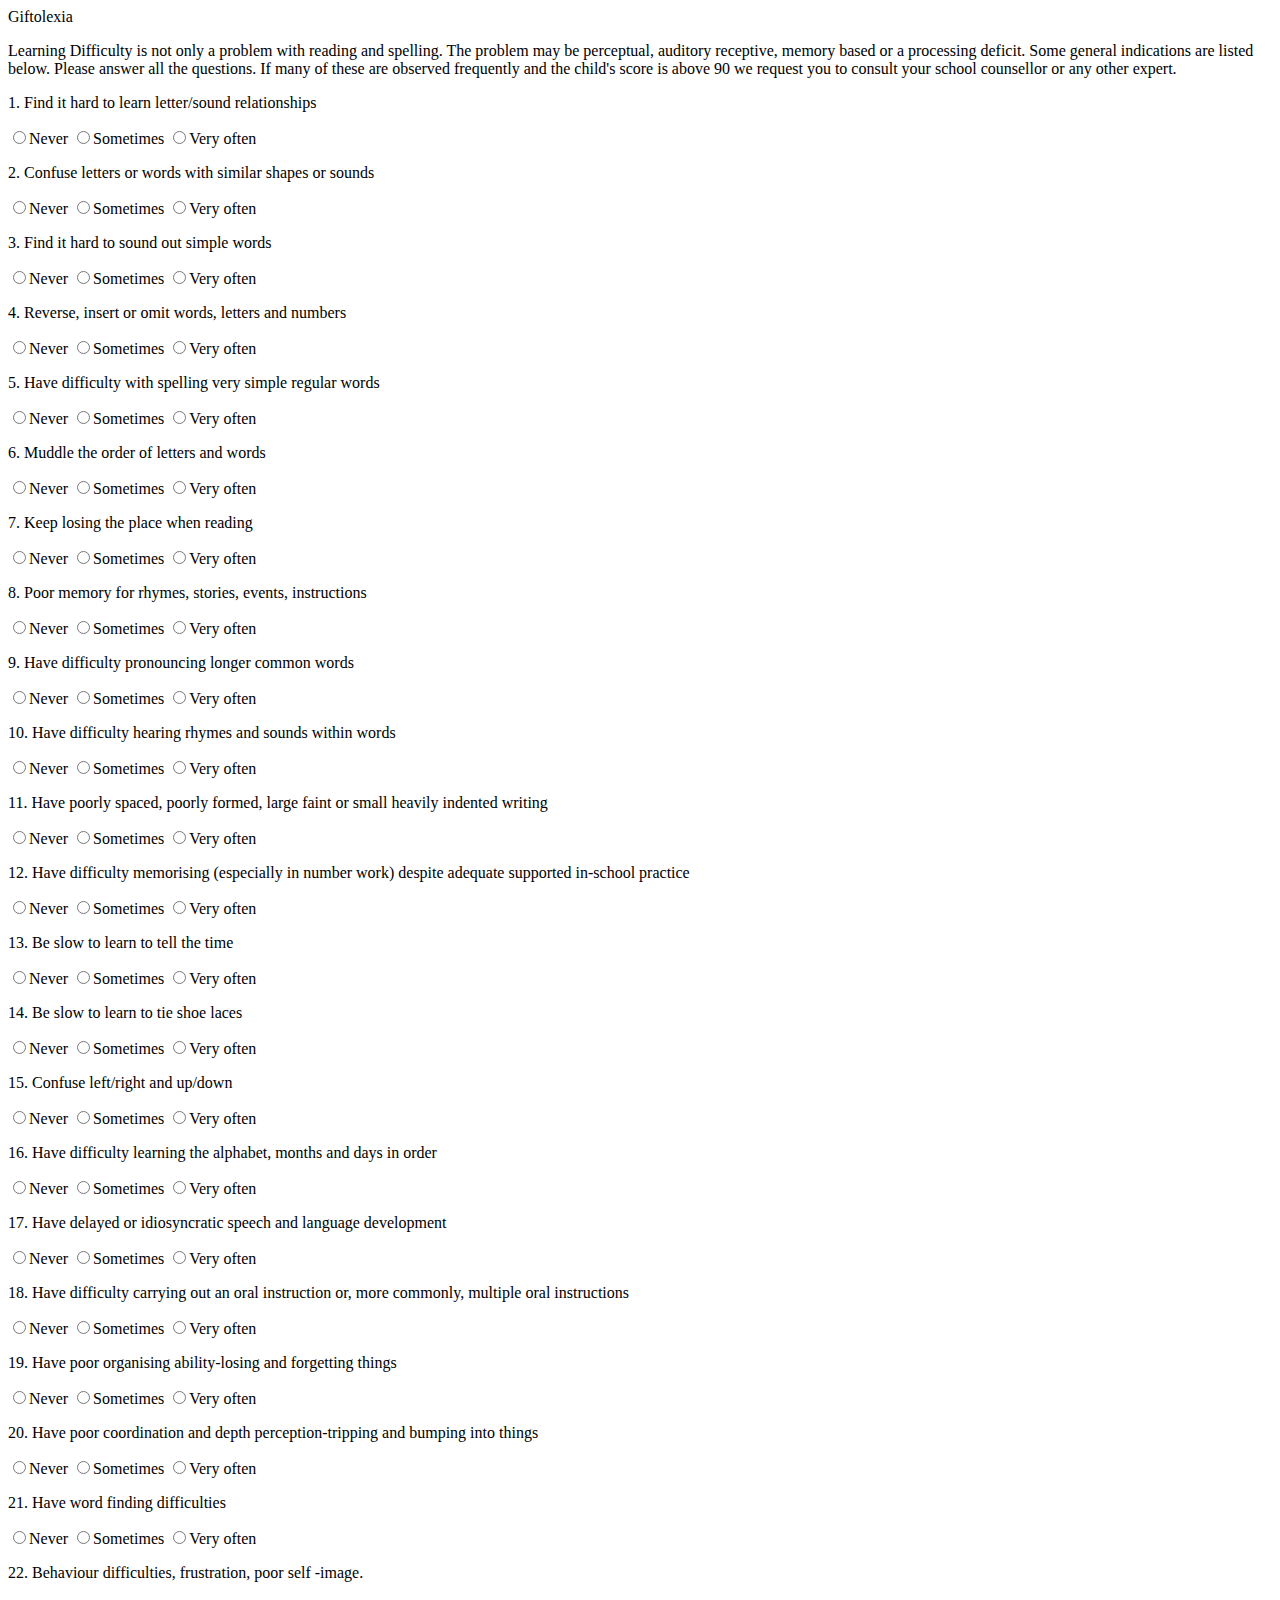
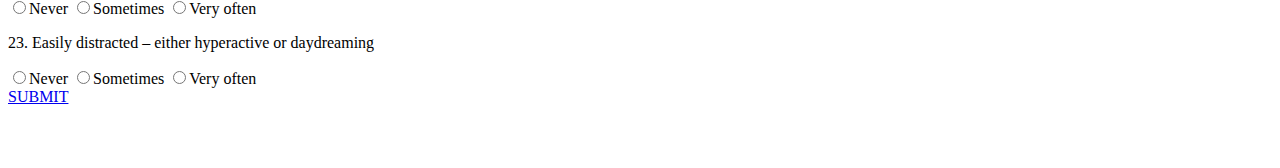
==== 5-to-8.html @ 27c03d04 "changed the filenames" ====
<html>

<head>
    <title>

    </title>
    <link rel="stylesheet" href="css/index.css">
    <script src="js/calculate_results.js" type="text/javascript"></script>
    <script src="https://code.jquery.com/jquery-3.4.1.min.js"
        integrity="sha256-CSXorXvZcTkaix6Yvo6HppcZGetbYMGWSFlBw8HfCJo=" crossorigin="anonymous"></script>
</head>

<body>
    <div class="nav-bar">
        <p class="nav-name"> Giftolexia</p>
    </div>

    <p>
        Learning Difficulty is not only a problem with reading and spelling.
        The problem may be perceptual, auditory receptive, memory based or a processing deficit.
        Some general indications are listed below. Please answer all the questions.
        If many of these are observed frequently and the child's score is above 90 we request you
        to consult your school counsellor or any other expert.
    </p>
    <div>
        <p>1. Find it hard to learn letter/sound relationships </p>
        <input type="radio" id="Q1" name="Q1" value="1">Never
        <input type="radio" id="Q1" name="Q1" value="3">Sometimes
        <input type="radio" id="Q1" name="Q1" value="5">Very often
        <br />

        <p>2. Confuse letters or words with similar shapes or sounds </p>
        <input type="radio" id="Q2" name="Q2" value="1">Never
        <input type="radio" id="Q2" name="Q2" value="3">Sometimes
        <input type="radio" id="Q2" name="Q2" value="5">Very often
        <br />
        <p>3. Find it hard to sound out simple words</p>
        <input type="radio" id="Q3" name="Q3" value="1">Never
        <input type="radio" id="Q3" name="Q3" value="3">Sometimes
        <input type="radio" id="Q3" name="Q3" value="5">Very often
        <br />
        <p>4. Reverse, insert or omit words, letters and numbers </p>
        <input type="radio" id="Q4" name="Q4" value="1">Never
        <input type="radio" id="Q4" name="Q4" value="3">Sometimes
        <input type="radio" id="Q4" name="Q4" value="5">Very often
        <br />
        <p>5. Have difficulty with spelling very simple regular words </p>
        <input type="radio" id="Q5" name="Q5" value="1">Never
        <input type="radio" id="Q5" name="Q5" value="3">Sometimes
        <input type="radio" id="Q5" name="Q5" value="5">Very often
        <br />
        <p>6. Muddle the order of letters and words </p>
        <input type="radio" id="Q6" name="Q6" value="1">Never
        <input type="radio" id="Q6" name="Q6" value="3">Sometimes
        <input type="radio" id="Q6" name="Q6" value="5">Very often
        <br />
        <p>7. Keep losing the place when reading </p>
        <input type="radio" id="Q7" name="Q7" value="1">Never
        <input type="radio" id="Q7" name="Q7" value="3">Sometimes
        <input type="radio" id="Q7" name="Q7" value="5">Very often
        <br />
        <p>8. Poor memory for rhymes, stories, events, instructions </p>
        <input type="radio" id="Q8" name="Q8" value="1">Never
        <input type="radio" id="Q8" name="Q8" value="3">Sometimes
        <input type="radio" id="Q8" name="Q8" value="5">Very often
        <br />
        <p>9. Have difficulty pronouncing longer common words </p>
        <input type="radio" id="Q9" name="Q9" value="1">Never
        <input type="radio" id="Q9" name="Q9" value="3">Sometimes
        <input type="radio" id="Q9" name="Q9" value="5">Very often
        <br />
        <p>10. Have difficulty hearing rhymes and sounds within words </p>
        <input type="radio" id="Q10" name="Q10" value="1">Never
        <input type="radio" id="Q10" name="Q10" value="3">Sometimes
        <input type="radio" id="Q10" name="Q10" value="5">Very often
        <br />
        <p>11. Have poorly spaced, poorly formed, large faint or small heavily indented writing </p>
        <input type="radio" id="Q11" name="Q11" value="1">Never
        <input type="radio" id="Q11" name="Q11" value="3">Sometimes
        <input type="radio" id="Q11" name="Q11" value="5">Very often
        <br />
        <p>12. Have difficulty memorising (especially in number work) despite adequate supported in-school practice </p>
        <input type="radio" id="Q12" name="Q12" value="1">Never
        <input type="radio" id="Q12" name="Q12" value="3">Sometimes
        <input type="radio" id="Q12" name="Q12" value="5">Very often
        <br />
        <p>13. Be slow to learn to tell the time </p>
        <input type="radio" id="Q13" name="Q13" value="1">Never
        <input type="radio" id="Q13" name="Q13" value="3">Sometimes
        <input type="radio" id="Q13" name="Q13" value="5">Very often
        <br />
        <p>14. Be slow to learn to tie shoe laces </p>
        <input type="radio" id="Q14" name="Q14" value="1">Never
        <input type="radio" id="Q14" name="Q14" value="3">Sometimes
        <input type="radio" id="Q14" name="Q14" value="5">Very often
        <br />
        <p>15. Confuse left/right and up/down </p>
        <input type="radio" id="Q15" name="Q15" value="1">Never
        <input type="radio" id="Q15" name="Q15" value="3">Sometimes
        <input type="radio" id="Q15" name="Q15" value="5">Very often
        <br />
        <p>16. Have difficulty learning the alphabet, months and days in order </p>
        <input type="radio" id="Q16" name="Q16" value="1">Never
        <input type="radio" id="Q16" name="Q16" value="3">Sometimes
        <input type="radio" id="Q16" name="Q16" value="5">Very often
        <br />
        <p>17. Have delayed or idiosyncratic speech and language development </p>
        <input type="radio" id="Q17" name="Q17" value="1">Never
        <input type="radio" id="Q17" name="Q17" value="3">Sometimes
        <input type="radio" id="Q17" name="Q17" value="5">Very often
        <br />
        <p> 18. Have difficulty carrying out an oral instruction or, more commonly, multiple oral instructions </p>
        <input type="radio" id="Q18" name="Q18" value="1">Never
        <input type="radio" id="Q18" name="Q18" value="3">Sometimes
        <input type="radio" id="Q18" name="Q18" value="5">Very often
        <br />
        <p>19. Have poor organising ability-losing and forgetting things </p>
        <input type="radio" id="Q19" name="Q19" value="1">Never
        <input type="radio" id="Q19" name="Q19" value="3">Sometimes
        <input type="radio" id="Q19" name="Q19" value="5">Very often
        <br />
        <p>20. Have poor coordination and depth perception-tripping and bumping into things </p>
        <input type="radio" id="Q20" name="Q20" value="1">Never
        <input type="radio" id="Q20" name="Q20" value="3">Sometimes
        <input type="radio" id="Q20" name="Q20" value="5">Very often
        <br />
        <p>21. Have word finding difficulties </p>
        <input type="radio" id="Q21" name="Q21" value="1">Never
        <input type="radio" id="Q21" name="Q21" value="3">Sometimes
        <input type="radio" id="Q21" name="Q21" value="5">Very often
        <br />
        <p>22. Behaviour difficulties, frustration, poor self -image. </p>
        <input type="radio" id="Q22" name="Q22" value="1">Never
        <input type="radio" id="Q22" name="Q22" value="3">Sometimes
        <input type="radio" id="Q22" name="Q22" value="5">Very often
        <br />
        <p>23. Easily distracted – either hyperactive or daydreaming </p>
        <input type="radio" id="Q23" name="Q23" value="1">Never
        <input type="radio" id="Q23" name="Q23" value="3">Sometimes
        <input type="radio" id="Q23" name="Q23" value="5">Very often
        <br />

    </div>

    <div>
        <a href="Giftolexia5.html" class="buttonSubmit"> SUBMIT</a>
    </div>
    <br />
    <br />
    <br />
</body>

</html>
---- css/index.css ----
/* .nav-bar{
    margin: 0px;
    padding: 0px;
    background-color: #f72552;
    margin : none;
    overflow:none;
    width : 100%;
    height: 50px;
    left:0;
    right:0;
   
}

.nav-name{
    text-align: left;
    padding :10px;
    color:white;
    text-emphasis: bold;
    font-family: Arial, Helvetica, sans-serif;
    font-size: 22px;
}
.test-button{
    width:120px;
    height: 40px;
    position: fixed;
    top:200px;
    left:530px;
    overflow: none;
    color: white;
    background-color: #f72552;
    text-decoration-line: none;
    display: inline-block;
    padding-top:13px;
    text-align: center;
    font-family: Arial, Helvetica, sans-serif;
    font-size: 22px;
}

.button1{
    width:150px;
    top:200px;
    left:320px;
}

.button2{
    width:150px;
    top:200px;
    left:510px;
}

.button3{
    width:150px;
    top:200px;
    left:700px;
}

.buttonSubmit{
    width:120px;
    height: 40px;
    position: relative;
    top:30px;
    color: white;
    background-color: #f72552;
    text-decoration-line: none;
    display: inline-block;
    padding-top:13px;
    text-align: center;
    font-family: Arial, Helvetica, sans-serif;
    font-size: 22px;
}



 */

 .container{
    position: absolute;
    top:40%;
 }
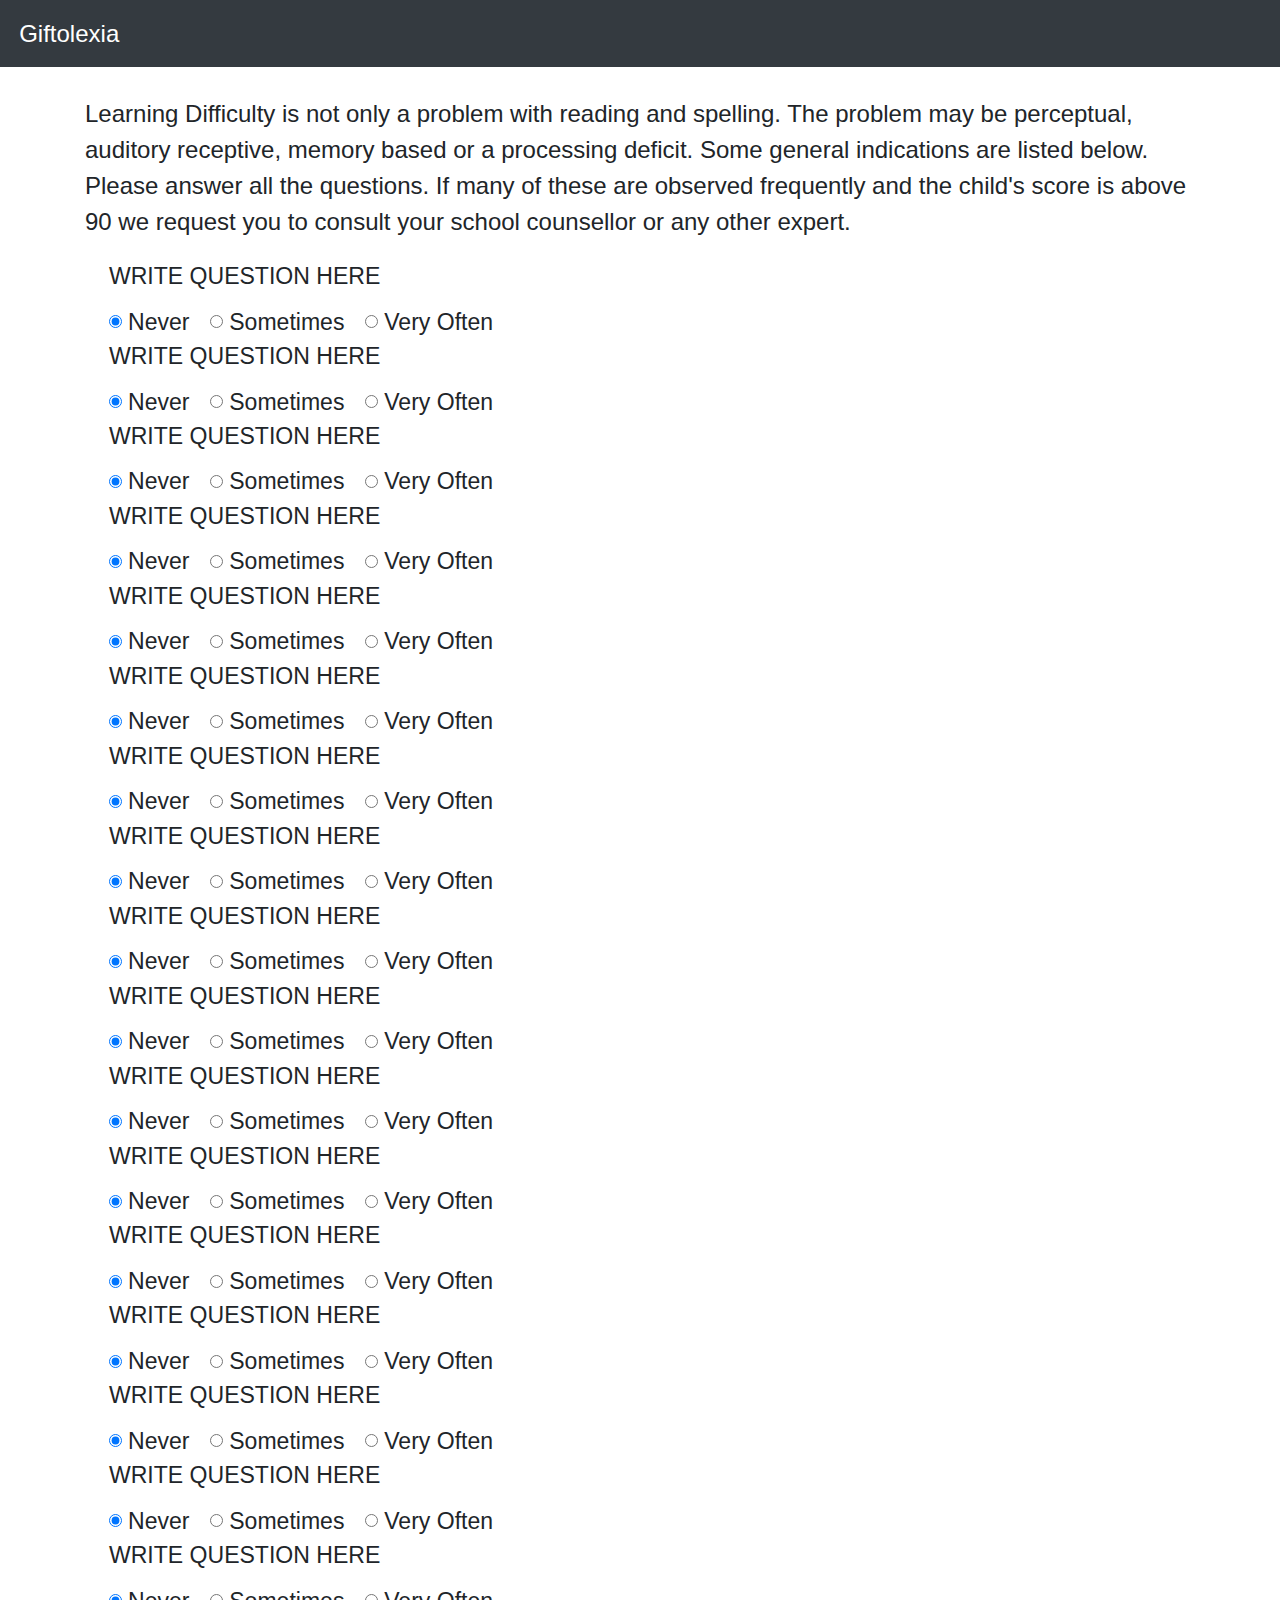
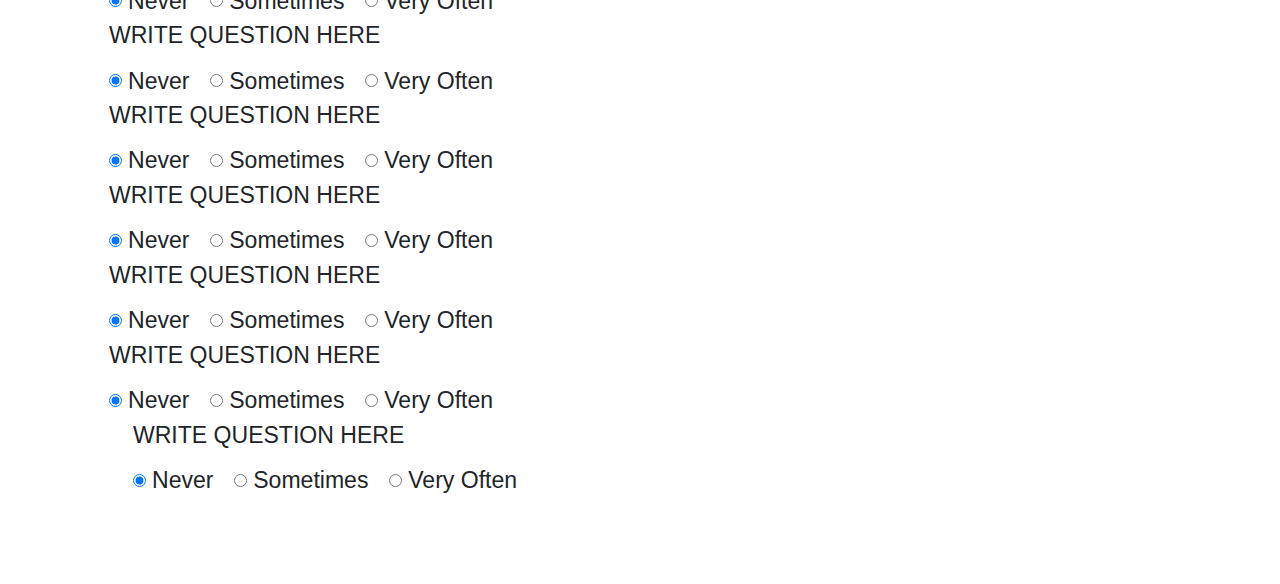
==== commit b7a6ebd2: "Added the basic template for forms" ====
--- a/5-to-8.html
+++ b/5-to-8.html
@@ -4,24 +4,420 @@
     <title>
 
     </title>
-    <link rel="stylesheet" href="css/index.css">
+    <link rel="stylesheet" href="https://maxcdn.bootstrapcdn.com/bootstrap/4.0.0/css/bootstrap.min.css"
+        integrity="sha384-Gn5384xqQ1aoWXA+058RXPxPg6fy4IWvTNh0E263XmFcJlSAwiGgFAW/dAiS6JXm" crossorigin="anonymous">
+    <link rel="stylesheet" href="css/forms.css">
     <script src="js/calculate_results.js" type="text/javascript"></script>
     <script src="https://code.jquery.com/jquery-3.4.1.min.js"
         integrity="sha256-CSXorXvZcTkaix6Yvo6HppcZGetbYMGWSFlBw8HfCJo=" crossorigin="anonymous"></script>
 </head>
 
 <body>
-    <div class="nav-bar">
-        <p class="nav-name"> Giftolexia</p>
-    </div>
-
-    <p>
-        Learning Difficulty is not only a problem with reading and spelling.
-        The problem may be perceptual, auditory receptive, memory based or a processing deficit.
-        Some general indications are listed below. Please answer all the questions.
-        If many of these are observed frequently and the child's score is above 90 we request you
-        to consult your school counsellor or any other expert.
-    </p>
+
+    <nav class="navbar navbar-dark bg-dark fixed-top">
+        <span class="navbar-brand mb-0 h1">Giftolexia</span>
+    </nav>
+
+    <main role="main" class="container">
+        <p class="lead">
+            Learning Difficulty is not only a problem with reading and spelling.
+            The problem may be perceptual, auditory receptive, memory based or a processing deficit.
+            Some general indications are listed below. Please answer all the questions.
+            If many of these are observed frequently and the child's score is above 90 we request you
+            to consult your school counsellor or any other expert.
+        </p>
+        <div class="form-check">
+            <label for="question1set">WRITE QUESTION HERE</label>
+            <div id="question1set">
+                <div class="form-check form-check-inline">
+                    <input class="form-check-input" type="radio" name="Q1" id="Q1a" value="1" checked>
+                    <label class="form-check-label" for="Q1a">Never</label>
+                </div>
+                <div class="form-check form-check-inline">
+                    <input class="form-check-input" type="radio" name="Q1" id="Q1b" value="3">
+                    <label class="form-check-label" for="Q1b">Sometimes</label>
+                </div>
+                <div class="form-check form-check-inline">
+                    <input class="form-check-input" type="radio" name="Q1" id="Q1c" value="5">
+                    <label class="form-check-label" for="Q1c">Very Often</label>
+                </div>
+            </div>
+        </div>
+        <div class="form-check">
+            <label for="question2set">WRITE QUESTION HERE</label>
+            <div id="question2set">
+                <div class="form-check form-check-inline">
+                    <input class="form-check-input" type="radio" name="Q2" id="Q2a" value="1" checked>
+                    <label class="form-check-label" for="Q2a">Never</label>
+                </div>
+                <div class="form-check form-check-inline">
+                    <input class="form-check-input" type="radio" name="Q2" id="Q2b" value="3">
+                    <label class="form-check-label" for="Q2b">Sometimes</label>
+                </div>
+                <div class="form-check form-check-inline">
+                    <input class="form-check-input" type="radio" name="Q2" id="Q2c" value="5">
+                    <label class="form-check-label" for="Q2c">Very Often</label>
+                </div>
+            </div>
+        </div>
+        <div class="form-check">
+            <label for="question3set">WRITE QUESTION HERE</label>
+            <div id="question3set">
+                <div class="form-check form-check-inline">
+                    <input class="form-check-input" type="radio" name="Q3" id="Q3a" value="1" checked>
+                    <label class="form-check-label" for="Q3a">Never</label>
+                </div>
+                <div class="form-check form-check-inline">
+                    <input class="form-check-input" type="radio" name="Q3" id="Q3b" value="3">
+                    <label class="form-check-label" for="Q3b">Sometimes</label>
+                </div>
+                <div class="form-check form-check-inline">
+                    <input class="form-check-input" type="radio" name="Q3" id="Q3c" value="5">
+                    <label class="form-check-label" for="Q3c">Very Often</label>
+                </div>
+            </div>
+        </div>
+        <div class="form-check">
+            <label for="question4set">WRITE QUESTION HERE</label>
+            <div id="question4set">
+                <div class="form-check form-check-inline">
+                    <input class="form-check-input" type="radio" name="Q4" id="Q4a" value="1" checked>
+                    <label class="form-check-label" for="Q4a">Never</label>
+                </div>
+                <div class="form-check form-check-inline">
+                    <input class="form-check-input" type="radio" name="Q4" id="Q4b" value="3">
+                    <label class="form-check-label" for="Q4b">Sometimes</label>
+                </div>
+                <div class="form-check form-check-inline">
+                    <input class="form-check-input" type="radio" name="Q4" id="Q4c" value="5">
+                    <label class="form-check-label" for="Q4c">Very Often</label>
+                </div>
+            </div>
+        </div>
+        <div class="form-check">
+            <label for="question5set">WRITE QUESTION HERE</label>
+            <div id="question5set">
+                <div class="form-check form-check-inline">
+                    <input class="form-check-input" type="radio" name="Q5" id="Q5a" value="1" checked>
+                    <label class="form-check-label" for="Q5a">Never</label>
+                </div>
+                <div class="form-check form-check-inline">
+                    <input class="form-check-input" type="radio" name="Q5" id="Q5b" value="3">
+                    <label class="form-check-label" for="Q5b">Sometimes</label>
+                </div>
+                <div class="form-check form-check-inline">
+                    <input class="form-check-input" type="radio" name="Q5" id="Q5c" value="5">
+                    <label class="form-check-label" for="Q5c">Very Often</label>
+                </div>
+            </div>
+        </div>
+        <div class="form-check">
+            <label for="question6set">WRITE QUESTION HERE</label>
+            <div id="question6set">
+                <div class="form-check form-check-inline">
+                    <input class="form-check-input" type="radio" name="Q6" id="Q6a" value="1" checked>
+                    <label class="form-check-label" for="Q6a">Never</label>
+                </div>
+                <div class="form-check form-check-inline">
+                    <input class="form-check-input" type="radio" name="Q6" id="Q6b" value="3">
+                    <label class="form-check-label" for="Q6b">Sometimes</label>
+                </div>
+                <div class="form-check form-check-inline">
+                    <input class="form-check-input" type="radio" name="Q6" id="Q6c" value="5">
+                    <label class="form-check-label" for="Q6c">Very Often</label>
+                </div>
+            </div>
+        </div>
+        <div class="form-check">
+            <label for="question7set">WRITE QUESTION HERE</label>
+            <div id="question7set">
+                <div class="form-check form-check-inline">
+                    <input class="form-check-input" type="radio" name="Q7" id="Q7a" value="1" checked>
+                    <label class="form-check-label" for="Q7a">Never</label>
+                </div>
+                <div class="form-check form-check-inline">
+                    <input class="form-check-input" type="radio" name="Q7" id="Q7b" value="3">
+                    <label class="form-check-label" for="Q7b">Sometimes</label>
+                </div>
+                <div class="form-check form-check-inline">
+                    <input class="form-check-input" type="radio" name="Q7" id="Q7c" value="5">
+                    <label class="form-check-label" for="Q7c">Very Often</label>
+                </div>
+            </div>
+        </div>
+        <div class="form-check">
+            <label for="question8set">WRITE QUESTION HERE</label>
+            <div id="question8set">
+                <div class="form-check form-check-inline">
+                    <input class="form-check-input" type="radio" name="Q8" id="Q8a" value="1" checked>
+                    <label class="form-check-label" for="Q8a">Never</label>
+                </div>
+                <div class="form-check form-check-inline">
+                    <input class="form-check-input" type="radio" name="Q8" id="Q8b" value="3">
+                    <label class="form-check-label" for="Q8b">Sometimes</label>
+                </div>
+                <div class="form-check form-check-inline">
+                    <input class="form-check-input" type="radio" name="Q8" id="Q8c" value="5">
+                    <label class="form-check-label" for="Q8c">Very Often</label>
+                </div>
+            </div>
+        </div>
+        <div class="form-check">
+            <label for="question9set">WRITE QUESTION HERE</label>
+            <div id="question9set">
+                <div class="form-check form-check-inline">
+                    <input class="form-check-input" type="radio" name="Q9" id="Q9a" value="1" checked>
+                    <label class="form-check-label" for="Q9a">Never</label>
+                </div>
+                <div class="form-check form-check-inline">
+                    <input class="form-check-input" type="radio" name="Q9" id="Q9b" value="3">
+                    <label class="form-check-label" for="Q9b">Sometimes</label>
+                </div>
+                <div class="form-check form-check-inline">
+                    <input class="form-check-input" type="radio" name="Q9" id="Q9c" value="5">
+                    <label class="form-check-label" for="Q9c">Very Often</label>
+                </div>
+            </div>
+        </div>
+        <div class="form-check">
+            <label for="question10set">WRITE QUESTION HERE</label>
+            <div id="question10set">
+                <div class="form-check form-check-inline">
+                    <input class="form-check-input" type="radio" name="Q10" id="Q10a" value="1" checked>
+                    <label class="form-check-label" for="Q10a">Never</label>
+                </div>
+                <div class="form-check form-check-inline">
+                    <input class="form-check-input" type="radio" name="Q10" id="Q10b" value="3">
+                    <label class="form-check-label" for="Q10b">Sometimes</label>
+                </div>
+                <div class="form-check form-check-inline">
+                    <input class="form-check-input" type="radio" name="Q10" id="Q10c" value="5">
+                    <label class="form-check-label" for="Q10c">Very Often</label>
+                </div>
+            </div>
+        </div>
+        <div class="form-check">
+            <label for="question11set">WRITE QUESTION HERE</label>
+            <div id="question11set">
+                <div class="form-check form-check-inline">
+                    <input class="form-check-input" type="radio" name="Q11" id="Q11a" value="1" checked>
+                    <label class="form-check-label" for="Q11a">Never</label>
+                </div>
+                <div class="form-check form-check-inline">
+                    <input class="form-check-input" type="radio" name="Q11" id="Q11b" value="3">
+                    <label class="form-check-label" for="Q11b">Sometimes</label>
+                </div>
+                <div class="form-check form-check-inline">
+                    <input class="form-check-input" type="radio" name="Q11" id="Q11c" value="5">
+                    <label class="form-check-label" for="Q11c">Very Often</label>
+                </div>
+            </div>
+        </div>
+        <div class="form-check">
+            <label for="question12set">WRITE QUESTION HERE</label>
+            <div id="question12set">
+                <div class="form-check form-check-inline">
+                    <input class="form-check-input" type="radio" name="Q12" id="Q12a" value="1" checked>
+                    <label class="form-check-label" for="Q12a">Never</label>
+                </div>
+                <div class="form-check form-check-inline">
+                    <input class="form-check-input" type="radio" name="Q12" id="Q12b" value="3">
+                    <label class="form-check-label" for="Q12b">Sometimes</label>
+                </div>
+                <div class="form-check form-check-inline">
+                    <input class="form-check-input" type="radio" name="Q12" id="Q12c" value="5">
+                    <label class="form-check-label" for="Q12c">Very Often</label>
+                </div>
+            </div>
+        </div>
+        <div class="form-check">
+            <label for="question13set">WRITE QUESTION HERE</label>
+            <div id="question13set">
+                <div class="form-check form-check-inline">
+                    <input class="form-check-input" type="radio" name="Q13" id="Q13a" value="1" checked>
+                    <label class="form-check-label" for="Q13a">Never</label>
+                </div>
+                <div class="form-check form-check-inline">
+                    <input class="form-check-input" type="radio" name="Q13" id="Q13b" value="3">
+                    <label class="form-check-label" for="Q13b">Sometimes</label>
+                </div>
+                <div class="form-check form-check-inline">
+                    <input class="form-check-input" type="radio" name="Q13" id="Q13c" value="5">
+                    <label class="form-check-label" for="Q13c">Very Often</label>
+                </div>
+            </div>
+        </div>
+        <div class="form-check">
+            <label for="question14set">WRITE QUESTION HERE</label>
+            <div id="question14set">
+                <div class="form-check form-check-inline">
+                    <input class="form-check-input" type="radio" name="Q14" id="Q14a" value="1" checked>
+                    <label class="form-check-label" for="Q14a">Never</label>
+                </div>
+                <div class="form-check form-check-inline">
+                    <input class="form-check-input" type="radio" name="Q14" id="Q14b" value="3">
+                    <label class="form-check-label" for="Q14b">Sometimes</label>
+                </div>
+                <div class="form-check form-check-inline">
+                    <input class="form-check-input" type="radio" name="Q14" id="Q14c" value="5">
+                    <label class="form-check-label" for="Q14c">Very Often</label>
+                </div>
+            </div>
+        </div>
+        <div class="form-check">
+            <label for="question15set">WRITE QUESTION HERE</label>
+            <div id="question15set">
+                <div class="form-check form-check-inline">
+                    <input class="form-check-input" type="radio" name="Q15" id="Q15a" value="1" checked>
+                    <label class="form-check-label" for="Q15a">Never</label>
+                </div>
+                <div class="form-check form-check-inline">
+                    <input class="form-check-input" type="radio" name="Q15" id="Q15b" value="3">
+                    <label class="form-check-label" for="Q15b">Sometimes</label>
+                </div>
+                <div class="form-check form-check-inline">
+                    <input class="form-check-input" type="radio" name="Q15" id="Q15c" value="5">
+                    <label class="form-check-label" for="Q15c">Very Often</label>
+                </div>
+            </div>
+        </div>
+        <div class="form-check">
+            <label for="question16set">WRITE QUESTION HERE</label>
+            <div id="question16set">
+                <div class="form-check form-check-inline">
+                    <input class="form-check-input" type="radio" name="Q16" id="Q16a" value="1" checked>
+                    <label class="form-check-label" for="Q16a">Never</label>
+                </div>
+                <div class="form-check form-check-inline">
+                    <input class="form-check-input" type="radio" name="Q16" id="Q16b" value="3">
+                    <label class="form-check-label" for="Q16b">Sometimes</label>
+                </div>
+                <div class="form-check form-check-inline">
+                    <input class="form-check-input" type="radio" name="Q16" id="Q16c" value="5">
+                    <label class="form-check-label" for="Q16c">Very Often</label>
+                </div>
+            </div>
+        </div>
+        <div class="form-check">
+            <label for="question17set">WRITE QUESTION HERE</label>
+            <div id="question17set">
+                <div class="form-check form-check-inline">
+                    <input class="form-check-input" type="radio" name="Q17" id="Q17a" value="1" checked>
+                    <label class="form-check-label" for="Q17a">Never</label>
+                </div>
+                <div class="form-check form-check-inline">
+                    <input class="form-check-input" type="radio" name="Q17" id="Q17b" value="3">
+                    <label class="form-check-label" for="Q17b">Sometimes</label>
+                </div>
+                <div class="form-check form-check-inline">
+                    <input class="form-check-input" type="radio" name="Q17" id="Q17c" value="5">
+                    <label class="form-check-label" for="Q17c">Very Often</label>
+                </div>
+            </div>
+        </div>
+        <div class="form-check">
+            <label for="question18set">WRITE QUESTION HERE</label>
+            <div id="question18set">
+                <div class="form-check form-check-inline">
+                    <input class="form-check-input" type="radio" name="Q18" id="Q18a" value="1" checked>
+                    <label class="form-check-label" for="Q18a">Never</label>
+                </div>
+                <div class="form-check form-check-inline">
+                    <input class="form-check-input" type="radio" name="Q18" id="Q18b" value="3">
+                    <label class="form-check-label" for="Q18b">Sometimes</label>
+                </div>
+                <div class="form-check form-check-inline">
+                    <input class="form-check-input" type="radio" name="Q18" id="Q18c" value="5">
+                    <label class="form-check-label" for="Q18c">Very Often</label>
+                </div>
+            </div>
+        </div>
+        <div class="form-check">
+            <label for="question19set">WRITE QUESTION HERE</label>
+            <div id="question19set">
+                <div class="form-check form-check-inline">
+                    <input class="form-check-input" type="radio" name="Q19" id="Q19a" value="1" checked>
+                    <label class="form-check-label" for="Q19a">Never</label>
+                </div>
+                <div class="form-check form-check-inline">
+                    <input class="form-check-input" type="radio" name="Q19" id="Q19b" value="3">
+                    <label class="form-check-label" for="Q19b">Sometimes</label>
+                </div>
+                <div class="form-check form-check-inline">
+                    <input class="form-check-input" type="radio" name="Q19" id="Q19c" value="5">
+                    <label class="form-check-label" for="Q19c">Very Often</label>
+                </div>
+            </div>
+        </div>
+        <div class="form-check">
+            <label for="question20set">WRITE QUESTION HERE</label>
+            <div id="question20set">
+                <div class="form-check form-check-inline">
+                    <input class="form-check-input" type="radio" name="Q20" id="Q20a" value="1" checked>
+                    <label class="form-check-label" for="Q20a">Never</label>
+                </div>
+                <div class="form-check form-check-inline">
+                    <input class="form-check-input" type="radio" name="Q20" id="Q20b" value="3">
+                    <label class="form-check-label" for="Q20b">Sometimes</label>
+                </div>
+                <div class="form-check form-check-inline">
+                    <input class="form-check-input" type="radio" name="Q20" id="Q20c" value="5">
+                    <label class="form-check-label" for="Q20c">Very Often</label>
+                </div>
+            </div>
+        </div>
+        <div class="form-check">
+            <label for="question21set">WRITE QUESTION HERE</label>
+            <div id="question21set">
+                <div class="form-check form-check-inline">
+                    <input class="form-check-input" type="radio" name="Q21" id="Q21a" value="1" checked>
+                    <label class="form-check-label" for="Q21a">Never</label>
+                </div>
+                <div class="form-check form-check-inline">
+                    <input class="form-check-input" type="radio" name="Q21" id="Q21b" value="3">
+                    <label class="form-check-label" for="Q21b">Sometimes</label>
+                </div>
+                <div class="form-check form-check-inline">
+                    <input class="form-check-input" type="radio" name="Q21" id="Q21c" value="5">
+                    <label class="form-check-label" for="Q21c">Very Often</label>
+                </div>
+            </div>
+        </div>
+        <div class="form-check">
+            <label for="question22set">WRITE QUESTION HERE</label>
+            <div id="question22set">
+                <div class="form-check form-check-inline">
+                    <input class="form-check-input" type="radio" name="Q22" id="Q22a" value="1" checked>
+                    <label class="form-check-label" for="Q22a">Never</label>
+                </div>
+                <div class="form-check form-check-inline">
+                    <input class="form-check-input" type="radio" name="Q22" id="Q22b" value="3">
+                    <label class="form-check-label" for="Q22b">Sometimes</label>
+                </div>
+                <div class="form-check form-check-inline">
+                    <input class="form-check-input" type="radio" name="Q22" id="Q22c" value="5">
+                    <label class="form-check-label" for="Q22c">Very Often</label>
+                </div>
+                <div class="form-check">
+                    <label for="question23set">WRITE QUESTION HERE</label>
+                    <div id="question23set">
+                        <div class="form-check form-check-inline">
+                            <input class="form-check-input" type="radio" name="Q23" id="Q23a" value="1" checked>
+                            <label class="form-check-label" for="Q23a">Never</label>
+                        </div>
+                        <div class="form-check form-check-inline">
+                            <input class="form-check-input" type="radio" name="Q23" id="Q23b" value="3">
+                            <label class="form-check-label" for="Q23b">Sometimes</label>
+                        </div>
+                        <div class="form-check form-check-inline">
+                            <input class="form-check-input" type="radio" name="Q23" id="Q23c" value="5">
+                            <label class="form-check-label" for="Q23c">Very Often</label>
+                        </div>
+                    </div>
+                </div>
+
+    </main>
+    <!--     
     <div>
         <p>1. Find it hard to learn letter/sound relationships </p>
         <input type="radio" id="Q1" name="Q1" value="1">Never
@@ -139,12 +535,12 @@
         <input type="radio" id="Q23" name="Q23" value="3">Sometimes
         <input type="radio" id="Q23" name="Q23" value="5">Very often
         <br />
-
-    </div>
-
     <div>
         <a href="Giftolexia5.html" class="buttonSubmit"> SUBMIT</a>
     </div>
+    </div> -->
+
+
     <br />
     <br />
     <br />
--- a/css/forms.css
+++ b/css/forms.css
@@ -0,0 +1,22 @@
+body {
+    padding-top: 5rem;
+  }
+
+  html { font-size: 1.5rem; }
+
+  @media (min-width: 576px) {
+      html { font-size: 2rem; }
+  }
+  @media (min-width: 768px) {
+      html { font-size: 1.5rem; }
+  }
+  @media (min-width: 992px) {
+      html { font-size: 1.2rem; }
+  }
+  @media (min-width: 1200px) {
+      html { font-size: 1.2rem; }
+  }
+
+  .form-check{
+    font-size: 1.2rem;
+  }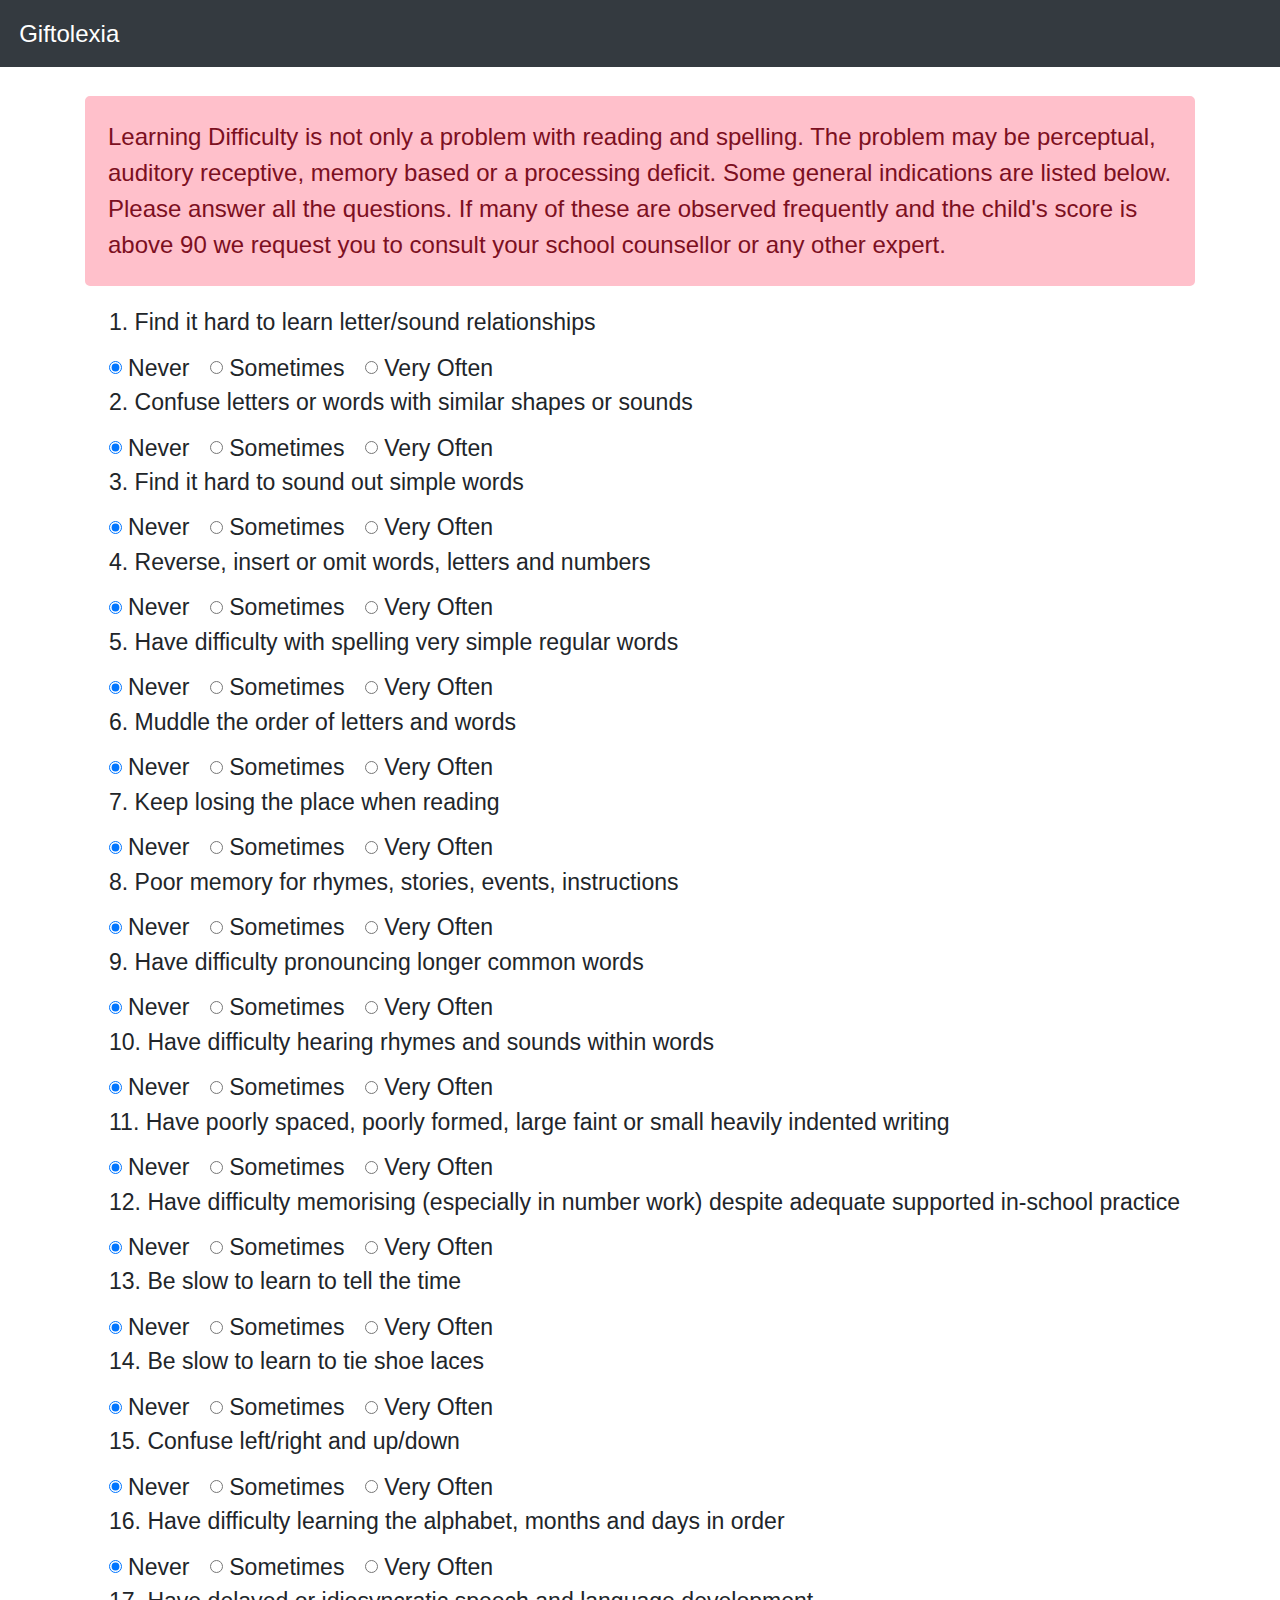
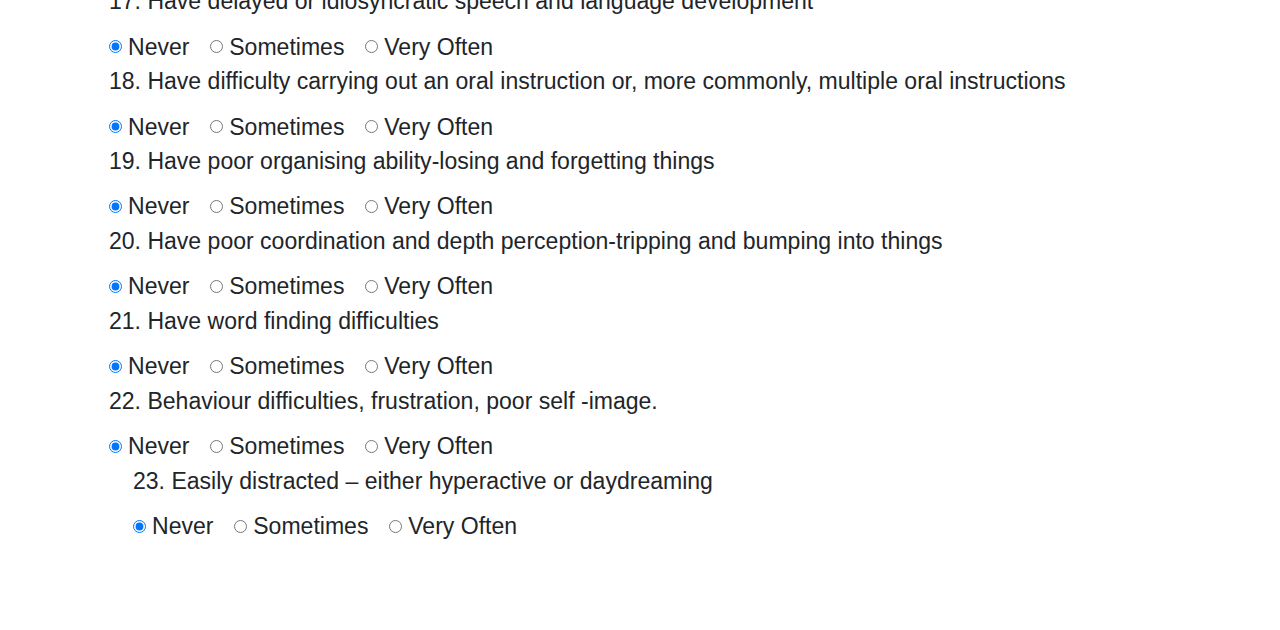
==== commit a29f491f: "Navya added the 5-8 and 8-13 forms" ====
--- a/5-to-8.html
+++ b/5-to-8.html
@@ -27,7 +27,7 @@
             to consult your school counsellor or any other expert.
         </p>
         <div class="form-check">
-            <label for="question1set">WRITE QUESTION HERE</label>
+            <label for="question1set">1. Find it hard to learn letter/sound relationships</label>
             <div id="question1set">
                 <div class="form-check form-check-inline">
                     <input class="form-check-input" type="radio" name="Q1" id="Q1a" value="1" checked>
@@ -44,7 +44,7 @@
             </div>
         </div>
         <div class="form-check">
-            <label for="question2set">WRITE QUESTION HERE</label>
+            <label for="question2set">2. Confuse letters or words with similar shapes or sounds </label>
             <div id="question2set">
                 <div class="form-check form-check-inline">
                     <input class="form-check-input" type="radio" name="Q2" id="Q2a" value="1" checked>
@@ -61,7 +61,7 @@
             </div>
         </div>
         <div class="form-check">
-            <label for="question3set">WRITE QUESTION HERE</label>
+            <label for="question3set">3. Find it hard to sound out simple words</label>
             <div id="question3set">
                 <div class="form-check form-check-inline">
                     <input class="form-check-input" type="radio" name="Q3" id="Q3a" value="1" checked>
@@ -78,7 +78,7 @@
             </div>
         </div>
         <div class="form-check">
-            <label for="question4set">WRITE QUESTION HERE</label>
+            <label for="question4set">4. Reverse, insert or omit words, letters and numbers </label>
             <div id="question4set">
                 <div class="form-check form-check-inline">
                     <input class="form-check-input" type="radio" name="Q4" id="Q4a" value="1" checked>
@@ -95,7 +95,7 @@
             </div>
         </div>
         <div class="form-check">
-            <label for="question5set">WRITE QUESTION HERE</label>
+            <label for="question5set">5. Have difficulty with spelling very simple regular words </label>
             <div id="question5set">
                 <div class="form-check form-check-inline">
                     <input class="form-check-input" type="radio" name="Q5" id="Q5a" value="1" checked>
@@ -112,7 +112,7 @@
             </div>
         </div>
         <div class="form-check">
-            <label for="question6set">WRITE QUESTION HERE</label>
+            <label for="question6set">6. Muddle the order of letters and words</label>
             <div id="question6set">
                 <div class="form-check form-check-inline">
                     <input class="form-check-input" type="radio" name="Q6" id="Q6a" value="1" checked>
@@ -129,7 +129,7 @@
             </div>
         </div>
         <div class="form-check">
-            <label for="question7set">WRITE QUESTION HERE</label>
+            <label for="question7set">7. Keep losing the place when reading </label>
             <div id="question7set">
                 <div class="form-check form-check-inline">
                     <input class="form-check-input" type="radio" name="Q7" id="Q7a" value="1" checked>
@@ -146,7 +146,7 @@
             </div>
         </div>
         <div class="form-check">
-            <label for="question8set">WRITE QUESTION HERE</label>
+            <label for="question8set">8. Poor memory for rhymes, stories, events, instructions </label>
             <div id="question8set">
                 <div class="form-check form-check-inline">
                     <input class="form-check-input" type="radio" name="Q8" id="Q8a" value="1" checked>
@@ -163,7 +163,7 @@
             </div>
         </div>
         <div class="form-check">
-            <label for="question9set">WRITE QUESTION HERE</label>
+            <label for="question9set">9. Have difficulty pronouncing longer common words</label>
             <div id="question9set">
                 <div class="form-check form-check-inline">
                     <input class="form-check-input" type="radio" name="Q9" id="Q9a" value="1" checked>
@@ -180,7 +180,7 @@
             </div>
         </div>
         <div class="form-check">
-            <label for="question10set">WRITE QUESTION HERE</label>
+            <label for="question10set">10. Have difficulty hearing rhymes and sounds within words </label>
             <div id="question10set">
                 <div class="form-check form-check-inline">
                     <input class="form-check-input" type="radio" name="Q10" id="Q10a" value="1" checked>
@@ -197,7 +197,8 @@
             </div>
         </div>
         <div class="form-check">
-            <label for="question11set">WRITE QUESTION HERE</label>
+            <label for="question11set">11. Have poorly spaced, poorly formed, large faint or small heavily indented
+                writing </label>
             <div id="question11set">
                 <div class="form-check form-check-inline">
                     <input class="form-check-input" type="radio" name="Q11" id="Q11a" value="1" checked>
@@ -214,7 +215,8 @@
             </div>
         </div>
         <div class="form-check">
-            <label for="question12set">WRITE QUESTION HERE</label>
+            <label for="question12set">12. Have difficulty memorising (especially in number work) despite adequate
+                supported in-school practice </label>
             <div id="question12set">
                 <div class="form-check form-check-inline">
                     <input class="form-check-input" type="radio" name="Q12" id="Q12a" value="1" checked>
@@ -231,7 +233,7 @@
             </div>
         </div>
         <div class="form-check">
-            <label for="question13set">WRITE QUESTION HERE</label>
+            <label for="question13set">13. Be slow to learn to tell the time </label>
             <div id="question13set">
                 <div class="form-check form-check-inline">
                     <input class="form-check-input" type="radio" name="Q13" id="Q13a" value="1" checked>
@@ -248,7 +250,7 @@
             </div>
         </div>
         <div class="form-check">
-            <label for="question14set">WRITE QUESTION HERE</label>
+            <label for="question14set">14. Be slow to learn to tie shoe laces </label>
             <div id="question14set">
                 <div class="form-check form-check-inline">
                     <input class="form-check-input" type="radio" name="Q14" id="Q14a" value="1" checked>
@@ -265,7 +267,7 @@
             </div>
         </div>
         <div class="form-check">
-            <label for="question15set">WRITE QUESTION HERE</label>
+            <label for="question15set">15. Confuse left/right and up/down </label>
             <div id="question15set">
                 <div class="form-check form-check-inline">
                     <input class="form-check-input" type="radio" name="Q15" id="Q15a" value="1" checked>
@@ -282,7 +284,7 @@
             </div>
         </div>
         <div class="form-check">
-            <label for="question16set">WRITE QUESTION HERE</label>
+            <label for="question16set">16. Have difficulty learning the alphabet, months and days in order</label>
             <div id="question16set">
                 <div class="form-check form-check-inline">
                     <input class="form-check-input" type="radio" name="Q16" id="Q16a" value="1" checked>
@@ -299,7 +301,7 @@
             </div>
         </div>
         <div class="form-check">
-            <label for="question17set">WRITE QUESTION HERE</label>
+            <label for="question17set">17. Have delayed or idiosyncratic speech and language development </label>
             <div id="question17set">
                 <div class="form-check form-check-inline">
                     <input class="form-check-input" type="radio" name="Q17" id="Q17a" value="1" checked>
@@ -316,7 +318,8 @@
             </div>
         </div>
         <div class="form-check">
-            <label for="question18set">WRITE QUESTION HERE</label>
+            <label for="question18set"> 18. Have difficulty carrying out an oral instruction or, more commonly, multiple
+                oral instructions </label>
             <div id="question18set">
                 <div class="form-check form-check-inline">
                     <input class="form-check-input" type="radio" name="Q18" id="Q18a" value="1" checked>
@@ -333,7 +336,7 @@
             </div>
         </div>
         <div class="form-check">
-            <label for="question19set">WRITE QUESTION HERE</label>
+            <label for="question19set">19. Have poor organising ability-losing and forgetting things </label>
             <div id="question19set">
                 <div class="form-check form-check-inline">
                     <input class="form-check-input" type="radio" name="Q19" id="Q19a" value="1" checked>
@@ -350,7 +353,8 @@
             </div>
         </div>
         <div class="form-check">
-            <label for="question20set">WRITE QUESTION HERE</label>
+            <label for="question20set">20. Have poor coordination and depth perception-tripping and bumping into
+                things</label>
             <div id="question20set">
                 <div class="form-check form-check-inline">
                     <input class="form-check-input" type="radio" name="Q20" id="Q20a" value="1" checked>
@@ -367,7 +371,7 @@
             </div>
         </div>
         <div class="form-check">
-            <label for="question21set">WRITE QUESTION HERE</label>
+            <label for="question21set">21. Have word finding difficulties </label>
             <div id="question21set">
                 <div class="form-check form-check-inline">
                     <input class="form-check-input" type="radio" name="Q21" id="Q21a" value="1" checked>
@@ -384,7 +388,7 @@
             </div>
         </div>
         <div class="form-check">
-            <label for="question22set">WRITE QUESTION HERE</label>
+            <label for="question22set">22. Behaviour difficulties, frustration, poor self -image.</label>
             <div id="question22set">
                 <div class="form-check form-check-inline">
                     <input class="form-check-input" type="radio" name="Q22" id="Q22a" value="1" checked>
@@ -399,7 +403,7 @@
                     <label class="form-check-label" for="Q22c">Very Often</label>
                 </div>
                 <div class="form-check">
-                    <label for="question23set">WRITE QUESTION HERE</label>
+                    <label for="question23set">23. Easily distracted – either hyperactive or daydreaming</label>
                     <div id="question23set">
                         <div class="form-check form-check-inline">
                             <input class="form-check-input" type="radio" name="Q23" id="Q23a" value="1" checked>
--- a/css/forms.css
+++ b/css/forms.css
@@ -19,4 +19,56 @@
 
   .form-check{
     font-size: 1.2rem;
-  }+  }
+
+
+
+ #header{
+    
+    padding: 0px;
+    background-color: #f72552;
+    color:#f72552;
+    overflow:none;
+    width : 100%;
+    height: 50px;
+    left:0;
+    right:0;
+   
+  }
+  #header-name{
+    text-align: left;
+    padding :10px;
+    color:white;
+    text-emphasis: bold;
+    font-family: Arial, Helvetica, sans-serif;
+    font-size: 22px;
+  }
+
+  .lead{
+      border-style: solid;
+      border-color: pink;
+      border-radius:5px;
+      background-color: pink;
+      font: bold 20px;
+      color: rgb(124, 15, 33);
+      padding: 20px;
+      font-weight: 400;
+  }
+
+  #test-submit{
+    width:120px;
+    height: 60px;
+    position: relative;;
+    top:30px;
+    left:100px;
+    overflow: none;
+    color: white;
+    background-color: #f72552;
+    text-decoration-line: none;
+    display: inline-block;
+    padding-top:13px;
+    text-align: center;
+    font-family: Arial, Helvetica, sans-serif;
+    font-size: 22px;
+}
+  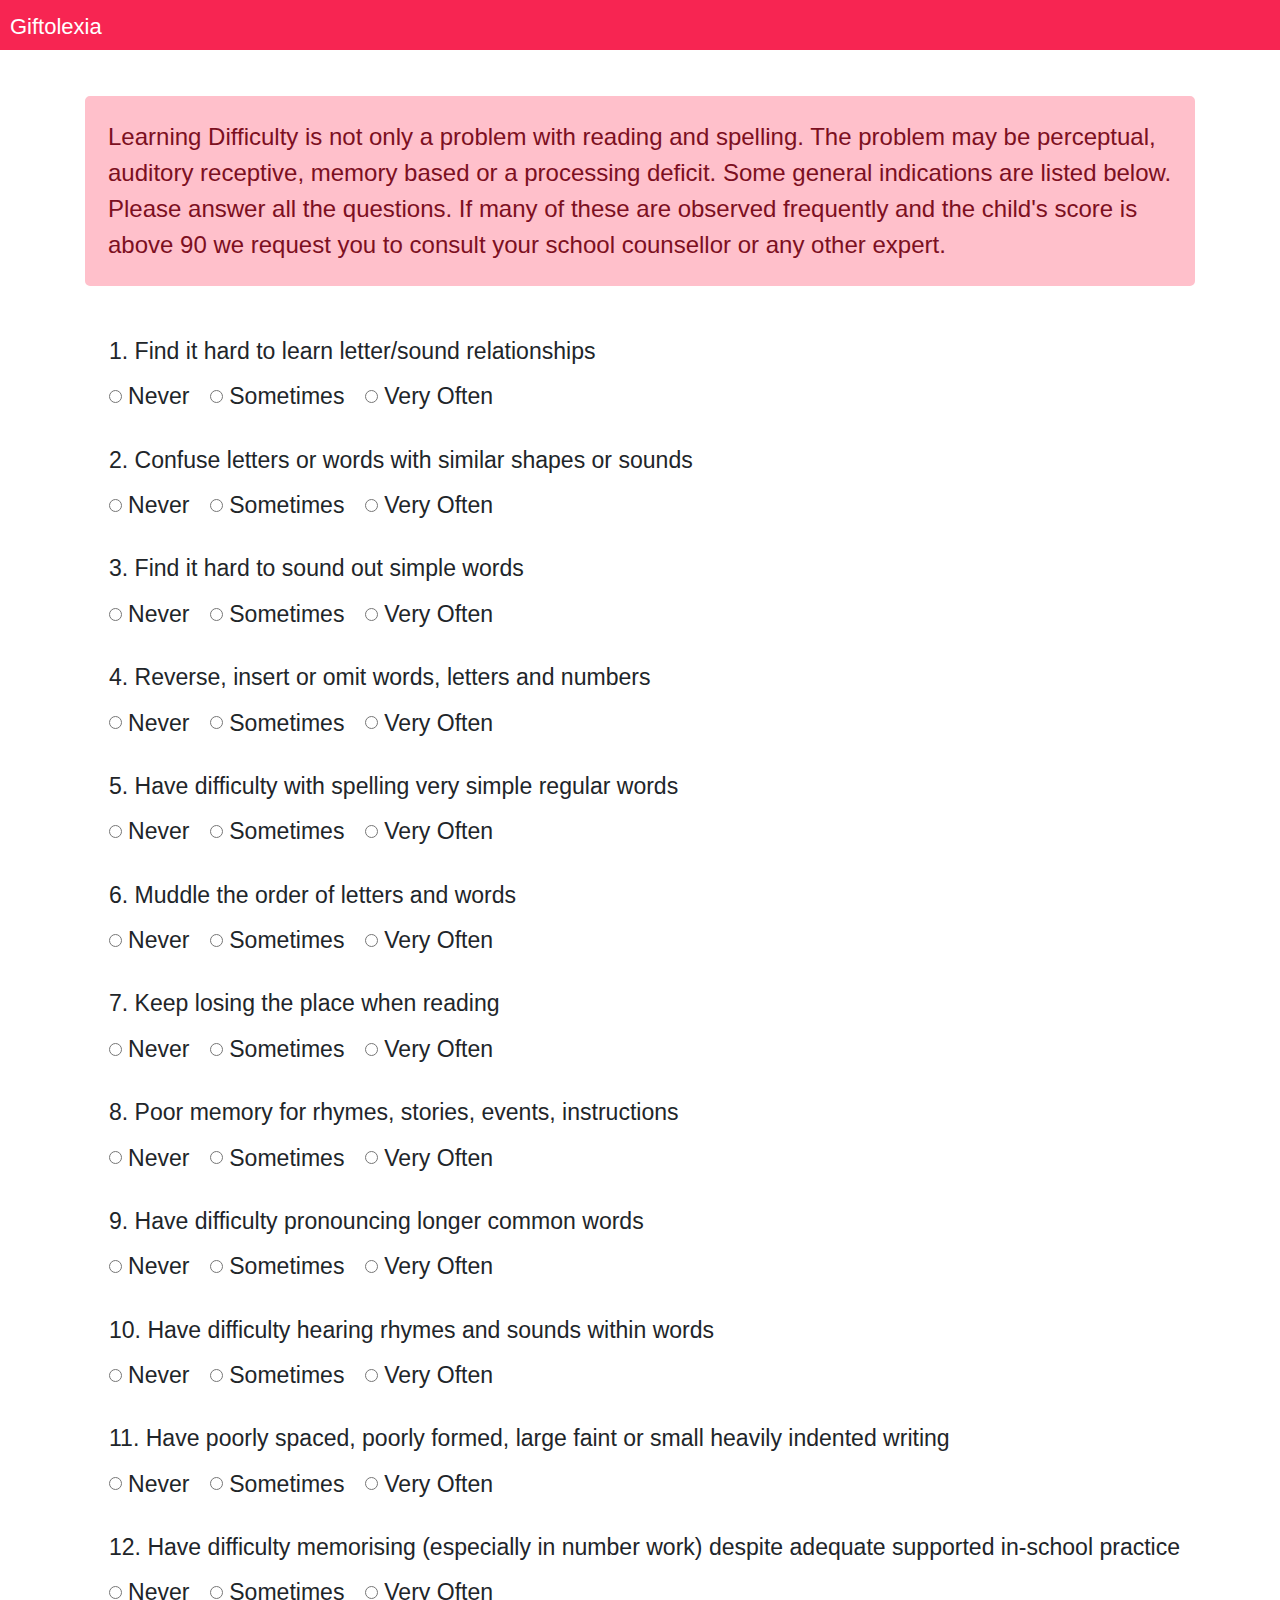
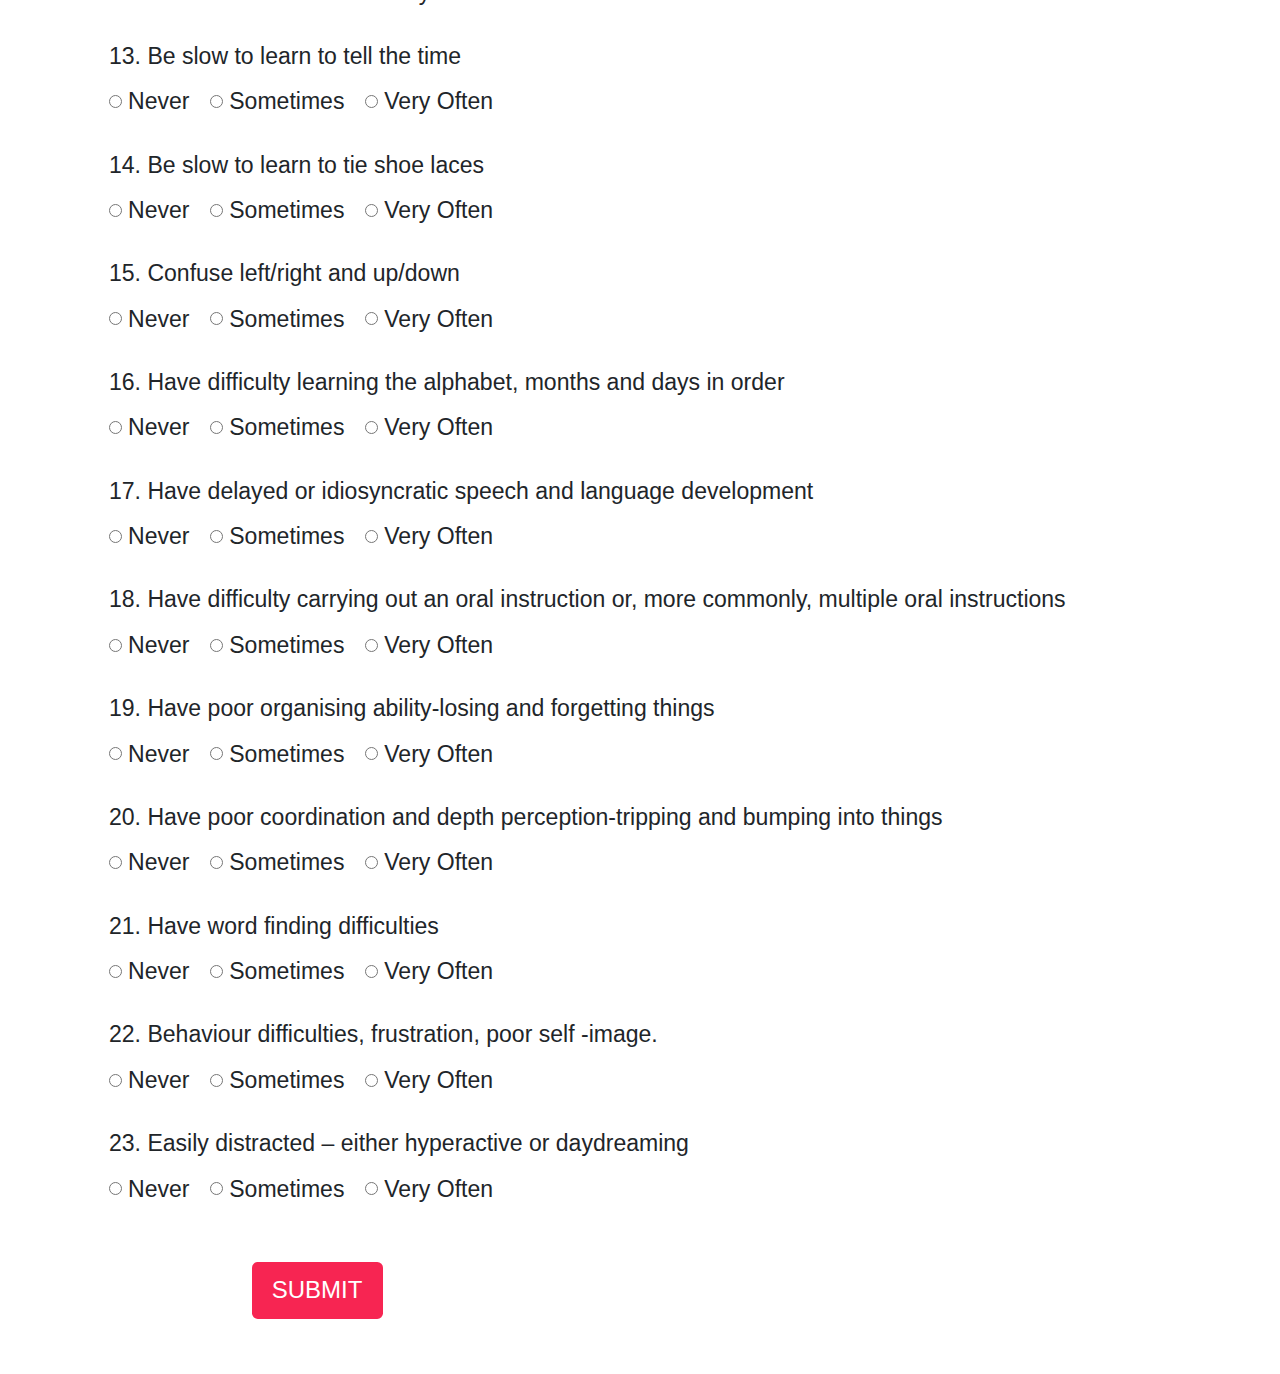
==== commit 1cb36ff5: "Added bootstrap to all the pages" ====
--- a/5-to-8.html
+++ b/5-to-8.html
@@ -14,8 +14,8 @@
 
 <body>
 
-    <nav class="navbar navbar-dark bg-dark fixed-top">
-        <span class="navbar-brand mb-0 h1">Giftolexia</span>
+    <nav class="navbar navbar-dark fixed-top" id="header">
+        <span class="navbar-brand mb-0 h1" id="header-name">Giftolexia</span>
     </nav>
 
     <main role="main" class="container">
@@ -26,11 +26,12 @@
             If many of these are observed frequently and the child's score is above 90 we request you
             to consult your school counsellor or any other expert.
         </p>
+        <br />
         <div class="form-check">
             <label for="question1set">1. Find it hard to learn letter/sound relationships</label>
             <div id="question1set">
                 <div class="form-check form-check-inline">
-                    <input class="form-check-input" type="radio" name="Q1" id="Q1a" value="1" checked>
+                    <input class="form-check-input" type="radio" name="Q1" id="Q1a" value="1">
                     <label class="form-check-label" for="Q1a">Never</label>
                 </div>
                 <div class="form-check form-check-inline">
@@ -43,11 +44,12 @@
                 </div>
             </div>
         </div>
+        <br>
         <div class="form-check">
             <label for="question2set">2. Confuse letters or words with similar shapes or sounds </label>
             <div id="question2set">
                 <div class="form-check form-check-inline">
-                    <input class="form-check-input" type="radio" name="Q2" id="Q2a" value="1" checked>
+                    <input class="form-check-input" type="radio" name="Q2" id="Q2a" value="1">
                     <label class="form-check-label" for="Q2a">Never</label>
                 </div>
                 <div class="form-check form-check-inline">
@@ -60,11 +62,12 @@
                 </div>
             </div>
         </div>
+        <br />
         <div class="form-check">
             <label for="question3set">3. Find it hard to sound out simple words</label>
             <div id="question3set">
                 <div class="form-check form-check-inline">
-                    <input class="form-check-input" type="radio" name="Q3" id="Q3a" value="1" checked>
+                    <input class="form-check-input" type="radio" name="Q3" id="Q3a" value="1">
                     <label class="form-check-label" for="Q3a">Never</label>
                 </div>
                 <div class="form-check form-check-inline">
@@ -77,11 +80,12 @@
                 </div>
             </div>
         </div>
+        <br />
         <div class="form-check">
             <label for="question4set">4. Reverse, insert or omit words, letters and numbers </label>
             <div id="question4set">
                 <div class="form-check form-check-inline">
-                    <input class="form-check-input" type="radio" name="Q4" id="Q4a" value="1" checked>
+                    <input class="form-check-input" type="radio" name="Q4" id="Q4a" value="1">
                     <label class="form-check-label" for="Q4a">Never</label>
                 </div>
                 <div class="form-check form-check-inline">
@@ -94,11 +98,12 @@
                 </div>
             </div>
         </div>
+        <br />
         <div class="form-check">
             <label for="question5set">5. Have difficulty with spelling very simple regular words </label>
             <div id="question5set">
                 <div class="form-check form-check-inline">
-                    <input class="form-check-input" type="radio" name="Q5" id="Q5a" value="1" checked>
+                    <input class="form-check-input" type="radio" name="Q5" id="Q5a" value="1">
                     <label class="form-check-label" for="Q5a">Never</label>
                 </div>
                 <div class="form-check form-check-inline">
@@ -111,11 +116,12 @@
                 </div>
             </div>
         </div>
+        <br />
         <div class="form-check">
             <label for="question6set">6. Muddle the order of letters and words</label>
             <div id="question6set">
                 <div class="form-check form-check-inline">
-                    <input class="form-check-input" type="radio" name="Q6" id="Q6a" value="1" checked>
+                    <input class="form-check-input" type="radio" name="Q6" id="Q6a" value="1">
                     <label class="form-check-label" for="Q6a">Never</label>
                 </div>
                 <div class="form-check form-check-inline">
@@ -128,11 +134,12 @@
                 </div>
             </div>
         </div>
+        <br />
         <div class="form-check">
             <label for="question7set">7. Keep losing the place when reading </label>
             <div id="question7set">
                 <div class="form-check form-check-inline">
-                    <input class="form-check-input" type="radio" name="Q7" id="Q7a" value="1" checked>
+                    <input class="form-check-input" type="radio" name="Q7" id="Q7a" value="1">
                     <label class="form-check-label" for="Q7a">Never</label>
                 </div>
                 <div class="form-check form-check-inline">
@@ -145,11 +152,12 @@
                 </div>
             </div>
         </div>
+        <br />
         <div class="form-check">
             <label for="question8set">8. Poor memory for rhymes, stories, events, instructions </label>
             <div id="question8set">
                 <div class="form-check form-check-inline">
-                    <input class="form-check-input" type="radio" name="Q8" id="Q8a" value="1" checked>
+                    <input class="form-check-input" type="radio" name="Q8" id="Q8a" value="1">
                     <label class="form-check-label" for="Q8a">Never</label>
                 </div>
                 <div class="form-check form-check-inline">
@@ -162,11 +170,12 @@
                 </div>
             </div>
         </div>
+        <br />
         <div class="form-check">
             <label for="question9set">9. Have difficulty pronouncing longer common words</label>
             <div id="question9set">
                 <div class="form-check form-check-inline">
-                    <input class="form-check-input" type="radio" name="Q9" id="Q9a" value="1" checked>
+                    <input class="form-check-input" type="radio" name="Q9" id="Q9a" value="1">
                     <label class="form-check-label" for="Q9a">Never</label>
                 </div>
                 <div class="form-check form-check-inline">
@@ -179,11 +188,12 @@
                 </div>
             </div>
         </div>
+        <br />
         <div class="form-check">
             <label for="question10set">10. Have difficulty hearing rhymes and sounds within words </label>
             <div id="question10set">
                 <div class="form-check form-check-inline">
-                    <input class="form-check-input" type="radio" name="Q10" id="Q10a" value="1" checked>
+                    <input class="form-check-input" type="radio" name="Q10" id="Q10a" value="1">
                     <label class="form-check-label" for="Q10a">Never</label>
                 </div>
                 <div class="form-check form-check-inline">
@@ -196,12 +206,13 @@
                 </div>
             </div>
         </div>
+        <br />
         <div class="form-check">
             <label for="question11set">11. Have poorly spaced, poorly formed, large faint or small heavily indented
                 writing </label>
             <div id="question11set">
                 <div class="form-check form-check-inline">
-                    <input class="form-check-input" type="radio" name="Q11" id="Q11a" value="1" checked>
+                    <input class="form-check-input" type="radio" name="Q11" id="Q11a" value="1">
                     <label class="form-check-label" for="Q11a">Never</label>
                 </div>
                 <div class="form-check form-check-inline">
@@ -214,12 +225,13 @@
                 </div>
             </div>
         </div>
+        <br />
         <div class="form-check">
             <label for="question12set">12. Have difficulty memorising (especially in number work) despite adequate
                 supported in-school practice </label>
             <div id="question12set">
                 <div class="form-check form-check-inline">
-                    <input class="form-check-input" type="radio" name="Q12" id="Q12a" value="1" checked>
+                    <input class="form-check-input" type="radio" name="Q12" id="Q12a" value="1">
                     <label class="form-check-label" for="Q12a">Never</label>
                 </div>
                 <div class="form-check form-check-inline">
@@ -232,11 +244,12 @@
                 </div>
             </div>
         </div>
+        <br />
         <div class="form-check">
             <label for="question13set">13. Be slow to learn to tell the time </label>
             <div id="question13set">
                 <div class="form-check form-check-inline">
-                    <input class="form-check-input" type="radio" name="Q13" id="Q13a" value="1" checked>
+                    <input class="form-check-input" type="radio" name="Q13" id="Q13a" value="1">
                     <label class="form-check-label" for="Q13a">Never</label>
                 </div>
                 <div class="form-check form-check-inline">
@@ -249,11 +262,12 @@
                 </div>
             </div>
         </div>
+        <br />
         <div class="form-check">
             <label for="question14set">14. Be slow to learn to tie shoe laces </label>
             <div id="question14set">
                 <div class="form-check form-check-inline">
-                    <input class="form-check-input" type="radio" name="Q14" id="Q14a" value="1" checked>
+                    <input class="form-check-input" type="radio" name="Q14" id="Q14a" value="1">
                     <label class="form-check-label" for="Q14a">Never</label>
                 </div>
                 <div class="form-check form-check-inline">
@@ -266,11 +280,12 @@
                 </div>
             </div>
         </div>
+        <br />
         <div class="form-check">
             <label for="question15set">15. Confuse left/right and up/down </label>
             <div id="question15set">
                 <div class="form-check form-check-inline">
-                    <input class="form-check-input" type="radio" name="Q15" id="Q15a" value="1" checked>
+                    <input class="form-check-input" type="radio" name="Q15" id="Q15a" value="1">
                     <label class="form-check-label" for="Q15a">Never</label>
                 </div>
                 <div class="form-check form-check-inline">
@@ -283,11 +298,12 @@
                 </div>
             </div>
         </div>
+        <br />
         <div class="form-check">
             <label for="question16set">16. Have difficulty learning the alphabet, months and days in order</label>
             <div id="question16set">
                 <div class="form-check form-check-inline">
-                    <input class="form-check-input" type="radio" name="Q16" id="Q16a" value="1" checked>
+                    <input class="form-check-input" type="radio" name="Q16" id="Q16a" value="1">
                     <label class="form-check-label" for="Q16a">Never</label>
                 </div>
                 <div class="form-check form-check-inline">
@@ -300,11 +316,12 @@
                 </div>
             </div>
         </div>
+        <br />
         <div class="form-check">
             <label for="question17set">17. Have delayed or idiosyncratic speech and language development </label>
             <div id="question17set">
                 <div class="form-check form-check-inline">
-                    <input class="form-check-input" type="radio" name="Q17" id="Q17a" value="1" checked>
+                    <input class="form-check-input" type="radio" name="Q17" id="Q17a" value="1">
                     <label class="form-check-label" for="Q17a">Never</label>
                 </div>
                 <div class="form-check form-check-inline">
@@ -317,12 +334,13 @@
                 </div>
             </div>
         </div>
+        <br />
         <div class="form-check">
             <label for="question18set"> 18. Have difficulty carrying out an oral instruction or, more commonly, multiple
                 oral instructions </label>
             <div id="question18set">
                 <div class="form-check form-check-inline">
-                    <input class="form-check-input" type="radio" name="Q18" id="Q18a" value="1" checked>
+                    <input class="form-check-input" type="radio" name="Q18" id="Q18a" value="1">
                     <label class="form-check-label" for="Q18a">Never</label>
                 </div>
                 <div class="form-check form-check-inline">
@@ -335,11 +353,12 @@
                 </div>
             </div>
         </div>
+        <br />
         <div class="form-check">
             <label for="question19set">19. Have poor organising ability-losing and forgetting things </label>
             <div id="question19set">
                 <div class="form-check form-check-inline">
-                    <input class="form-check-input" type="radio" name="Q19" id="Q19a" value="1" checked>
+                    <input class="form-check-input" type="radio" name="Q19" id="Q19a" value="1">
                     <label class="form-check-label" for="Q19a">Never</label>
                 </div>
                 <div class="form-check form-check-inline">
@@ -352,12 +371,13 @@
                 </div>
             </div>
         </div>
+        <br />
         <div class="form-check">
             <label for="question20set">20. Have poor coordination and depth perception-tripping and bumping into
                 things</label>
             <div id="question20set">
                 <div class="form-check form-check-inline">
-                    <input class="form-check-input" type="radio" name="Q20" id="Q20a" value="1" checked>
+                    <input class="form-check-input" type="radio" name="Q20" id="Q20a" value="1">
                     <label class="form-check-label" for="Q20a">Never</label>
                 </div>
                 <div class="form-check form-check-inline">
@@ -370,11 +390,12 @@
                 </div>
             </div>
         </div>
+        <br />
         <div class="form-check">
             <label for="question21set">21. Have word finding difficulties </label>
             <div id="question21set">
                 <div class="form-check form-check-inline">
-                    <input class="form-check-input" type="radio" name="Q21" id="Q21a" value="1" checked>
+                    <input class="form-check-input" type="radio" name="Q21" id="Q21a" value="1">
                     <label class="form-check-label" for="Q21a">Never</label>
                 </div>
                 <div class="form-check form-check-inline">
@@ -387,11 +408,12 @@
                 </div>
             </div>
         </div>
+        <br />
         <div class="form-check">
             <label for="question22set">22. Behaviour difficulties, frustration, poor self -image.</label>
             <div id="question22set">
                 <div class="form-check form-check-inline">
-                    <input class="form-check-input" type="radio" name="Q22" id="Q22a" value="1" checked>
+                    <input class="form-check-input" type="radio" name="Q22" id="Q22a" value="1">
                     <label class="form-check-label" for="Q22a">Never</label>
                 </div>
                 <div class="form-check form-check-inline">
@@ -402,152 +424,30 @@
                     <input class="form-check-input" type="radio" name="Q22" id="Q22c" value="5">
                     <label class="form-check-label" for="Q22c">Very Often</label>
                 </div>
-                <div class="form-check">
-                    <label for="question23set">23. Easily distracted – either hyperactive or daydreaming</label>
-                    <div id="question23set">
-                        <div class="form-check form-check-inline">
-                            <input class="form-check-input" type="radio" name="Q23" id="Q23a" value="1" checked>
-                            <label class="form-check-label" for="Q23a">Never</label>
-                        </div>
-                        <div class="form-check form-check-inline">
-                            <input class="form-check-input" type="radio" name="Q23" id="Q23b" value="3">
-                            <label class="form-check-label" for="Q23b">Sometimes</label>
-                        </div>
-                        <div class="form-check form-check-inline">
-                            <input class="form-check-input" type="radio" name="Q23" id="Q23c" value="5">
-                            <label class="form-check-label" for="Q23c">Very Often</label>
-                        </div>
-                    </div>
-                </div>
-
+            </div>
+        </div>
+        <br />
+        <div class="form-check">
+            <label for="question23set">23. Easily distracted – either hyperactive or daydreaming</label>
+            <div id="question23set">
+                <div class="form-check form-check-inline">
+                    <input class="form-check-input" type="radio" name="Q23" id="Q23a" value="1">
+                    <label class="form-check-label" for="Q23a">Never</label>
+                </div>
+                <div class="form-check form-check-inline">
+                    <input class="form-check-input" type="radio" name="Q23" id="Q23b" value="3">
+                    <label class="form-check-label" for="Q23b">Sometimes</label>
+                </div>
+                <div class="form-check form-check-inline">
+                    <input class="form-check-input" type="radio" name="Q23" id="Q23c" value="5">
+                    <label class="form-check-label" for="Q23c">Very Often</label>
+                </div>
+            </div>
+        </div>
+        <div>
+            <a href="Results.html" id="test-submit" class="btn btn-lg" onclick="total()"> SUBMIT</a>
+        </div>
     </main>
-    <!--     
-    <div>
-        <p>1. Find it hard to learn letter/sound relationships </p>
-        <input type="radio" id="Q1" name="Q1" value="1">Never
-        <input type="radio" id="Q1" name="Q1" value="3">Sometimes
-        <input type="radio" id="Q1" name="Q1" value="5">Very often
-        <br />
-
-        <p>2. Confuse letters or words with similar shapes or sounds </p>
-        <input type="radio" id="Q2" name="Q2" value="1">Never
-        <input type="radio" id="Q2" name="Q2" value="3">Sometimes
-        <input type="radio" id="Q2" name="Q2" value="5">Very often
-        <br />
-        <p>3. Find it hard to sound out simple words</p>
-        <input type="radio" id="Q3" name="Q3" value="1">Never
-        <input type="radio" id="Q3" name="Q3" value="3">Sometimes
-        <input type="radio" id="Q3" name="Q3" value="5">Very often
-        <br />
-        <p>4. Reverse, insert or omit words, letters and numbers </p>
-        <input type="radio" id="Q4" name="Q4" value="1">Never
-        <input type="radio" id="Q4" name="Q4" value="3">Sometimes
-        <input type="radio" id="Q4" name="Q4" value="5">Very often
-        <br />
-        <p>5. Have difficulty with spelling very simple regular words </p>
-        <input type="radio" id="Q5" name="Q5" value="1">Never
-        <input type="radio" id="Q5" name="Q5" value="3">Sometimes
-        <input type="radio" id="Q5" name="Q5" value="5">Very often
-        <br />
-        <p>6. Muddle the order of letters and words </p>
-        <input type="radio" id="Q6" name="Q6" value="1">Never
-        <input type="radio" id="Q6" name="Q6" value="3">Sometimes
-        <input type="radio" id="Q6" name="Q6" value="5">Very often
-        <br />
-        <p>7. Keep losing the place when reading </p>
-        <input type="radio" id="Q7" name="Q7" value="1">Never
-        <input type="radio" id="Q7" name="Q7" value="3">Sometimes
-        <input type="radio" id="Q7" name="Q7" value="5">Very often
-        <br />
-        <p>8. Poor memory for rhymes, stories, events, instructions </p>
-        <input type="radio" id="Q8" name="Q8" value="1">Never
-        <input type="radio" id="Q8" name="Q8" value="3">Sometimes
-        <input type="radio" id="Q8" name="Q8" value="5">Very often
-        <br />
-        <p>9. Have difficulty pronouncing longer common words </p>
-        <input type="radio" id="Q9" name="Q9" value="1">Never
-        <input type="radio" id="Q9" name="Q9" value="3">Sometimes
-        <input type="radio" id="Q9" name="Q9" value="5">Very often
-        <br />
-        <p>10. Have difficulty hearing rhymes and sounds within words </p>
-        <input type="radio" id="Q10" name="Q10" value="1">Never
-        <input type="radio" id="Q10" name="Q10" value="3">Sometimes
-        <input type="radio" id="Q10" name="Q10" value="5">Very often
-        <br />
-        <p>11. Have poorly spaced, poorly formed, large faint or small heavily indented writing </p>
-        <input type="radio" id="Q11" name="Q11" value="1">Never
-        <input type="radio" id="Q11" name="Q11" value="3">Sometimes
-        <input type="radio" id="Q11" name="Q11" value="5">Very often
-        <br />
-        <p>12. Have difficulty memorising (especially in number work) despite adequate supported in-school practice </p>
-        <input type="radio" id="Q12" name="Q12" value="1">Never
-        <input type="radio" id="Q12" name="Q12" value="3">Sometimes
-        <input type="radio" id="Q12" name="Q12" value="5">Very often
-        <br />
-        <p>13. Be slow to learn to tell the time </p>
-        <input type="radio" id="Q13" name="Q13" value="1">Never
-        <input type="radio" id="Q13" name="Q13" value="3">Sometimes
-        <input type="radio" id="Q13" name="Q13" value="5">Very often
-        <br />
-        <p>14. Be slow to learn to tie shoe laces </p>
-        <input type="radio" id="Q14" name="Q14" value="1">Never
-        <input type="radio" id="Q14" name="Q14" value="3">Sometimes
-        <input type="radio" id="Q14" name="Q14" value="5">Very often
-        <br />
-        <p>15. Confuse left/right and up/down </p>
-        <input type="radio" id="Q15" name="Q15" value="1">Never
-        <input type="radio" id="Q15" name="Q15" value="3">Sometimes
-        <input type="radio" id="Q15" name="Q15" value="5">Very often
-        <br />
-        <p>16. Have difficulty learning the alphabet, months and days in order </p>
-        <input type="radio" id="Q16" name="Q16" value="1">Never
-        <input type="radio" id="Q16" name="Q16" value="3">Sometimes
-        <input type="radio" id="Q16" name="Q16" value="5">Very often
-        <br />
-        <p>17. Have delayed or idiosyncratic speech and language development </p>
-        <input type="radio" id="Q17" name="Q17" value="1">Never
-        <input type="radio" id="Q17" name="Q17" value="3">Sometimes
-        <input type="radio" id="Q17" name="Q17" value="5">Very often
-        <br />
-        <p> 18. Have difficulty carrying out an oral instruction or, more commonly, multiple oral instructions </p>
-        <input type="radio" id="Q18" name="Q18" value="1">Never
-        <input type="radio" id="Q18" name="Q18" value="3">Sometimes
-        <input type="radio" id="Q18" name="Q18" value="5">Very often
-        <br />
-        <p>19. Have poor organising ability-losing and forgetting things </p>
-        <input type="radio" id="Q19" name="Q19" value="1">Never
-        <input type="radio" id="Q19" name="Q19" value="3">Sometimes
-        <input type="radio" id="Q19" name="Q19" value="5">Very often
-        <br />
-        <p>20. Have poor coordination and depth perception-tripping and bumping into things </p>
-        <input type="radio" id="Q20" name="Q20" value="1">Never
-        <input type="radio" id="Q20" name="Q20" value="3">Sometimes
-        <input type="radio" id="Q20" name="Q20" value="5">Very often
-        <br />
-        <p>21. Have word finding difficulties </p>
-        <input type="radio" id="Q21" name="Q21" value="1">Never
-        <input type="radio" id="Q21" name="Q21" value="3">Sometimes
-        <input type="radio" id="Q21" name="Q21" value="5">Very often
-        <br />
-        <p>22. Behaviour difficulties, frustration, poor self -image. </p>
-        <input type="radio" id="Q22" name="Q22" value="1">Never
-        <input type="radio" id="Q22" name="Q22" value="3">Sometimes
-        <input type="radio" id="Q22" name="Q22" value="5">Very often
-        <br />
-        <p>23. Easily distracted – either hyperactive or daydreaming </p>
-        <input type="radio" id="Q23" name="Q23" value="1">Never
-        <input type="radio" id="Q23" name="Q23" value="3">Sometimes
-        <input type="radio" id="Q23" name="Q23" value="5">Very often
-        <br />
-    <div>
-        <a href="Giftolexia5.html" class="buttonSubmit"> SUBMIT</a>
-    </div>
-    </div> -->
-
-
-    <br />
-    <br />
-    <br />
 </body>
 
 </html>--- a/css/forms.css
+++ b/css/forms.css
@@ -5,13 +5,15 @@
   html { font-size: 1.5rem; }
 
   @media (min-width: 576px) {
-      html { font-size: 2rem; }
+      html { font-size: 2rem;}
+      #test-submit{margin: 5% 20%; }
   }
   @media (min-width: 768px) {
       html { font-size: 1.5rem; }
   }
   @media (min-width: 992px) {
-      html { font-size: 1.2rem; }
+      html { font-size: 1.2rem;}
+      #test-submit{margin: 5% 15%; }
   }
   @media (min-width: 1200px) {
       html { font-size: 1.2rem; }
@@ -56,19 +58,10 @@
   }
 
   #test-submit{
-    width:120px;
-    height: 60px;
-    position: relative;;
-    top:30px;
-    left:100px;
-    overflow: none;
     color: white;
     background-color: #f72552;
-    text-decoration-line: none;
-    display: inline-block;
-    padding-top:13px;
-    text-align: center;
-    font-family: Arial, Helvetica, sans-serif;
-    font-size: 22px;
+    text-decoration: none;
+    
+
 }
   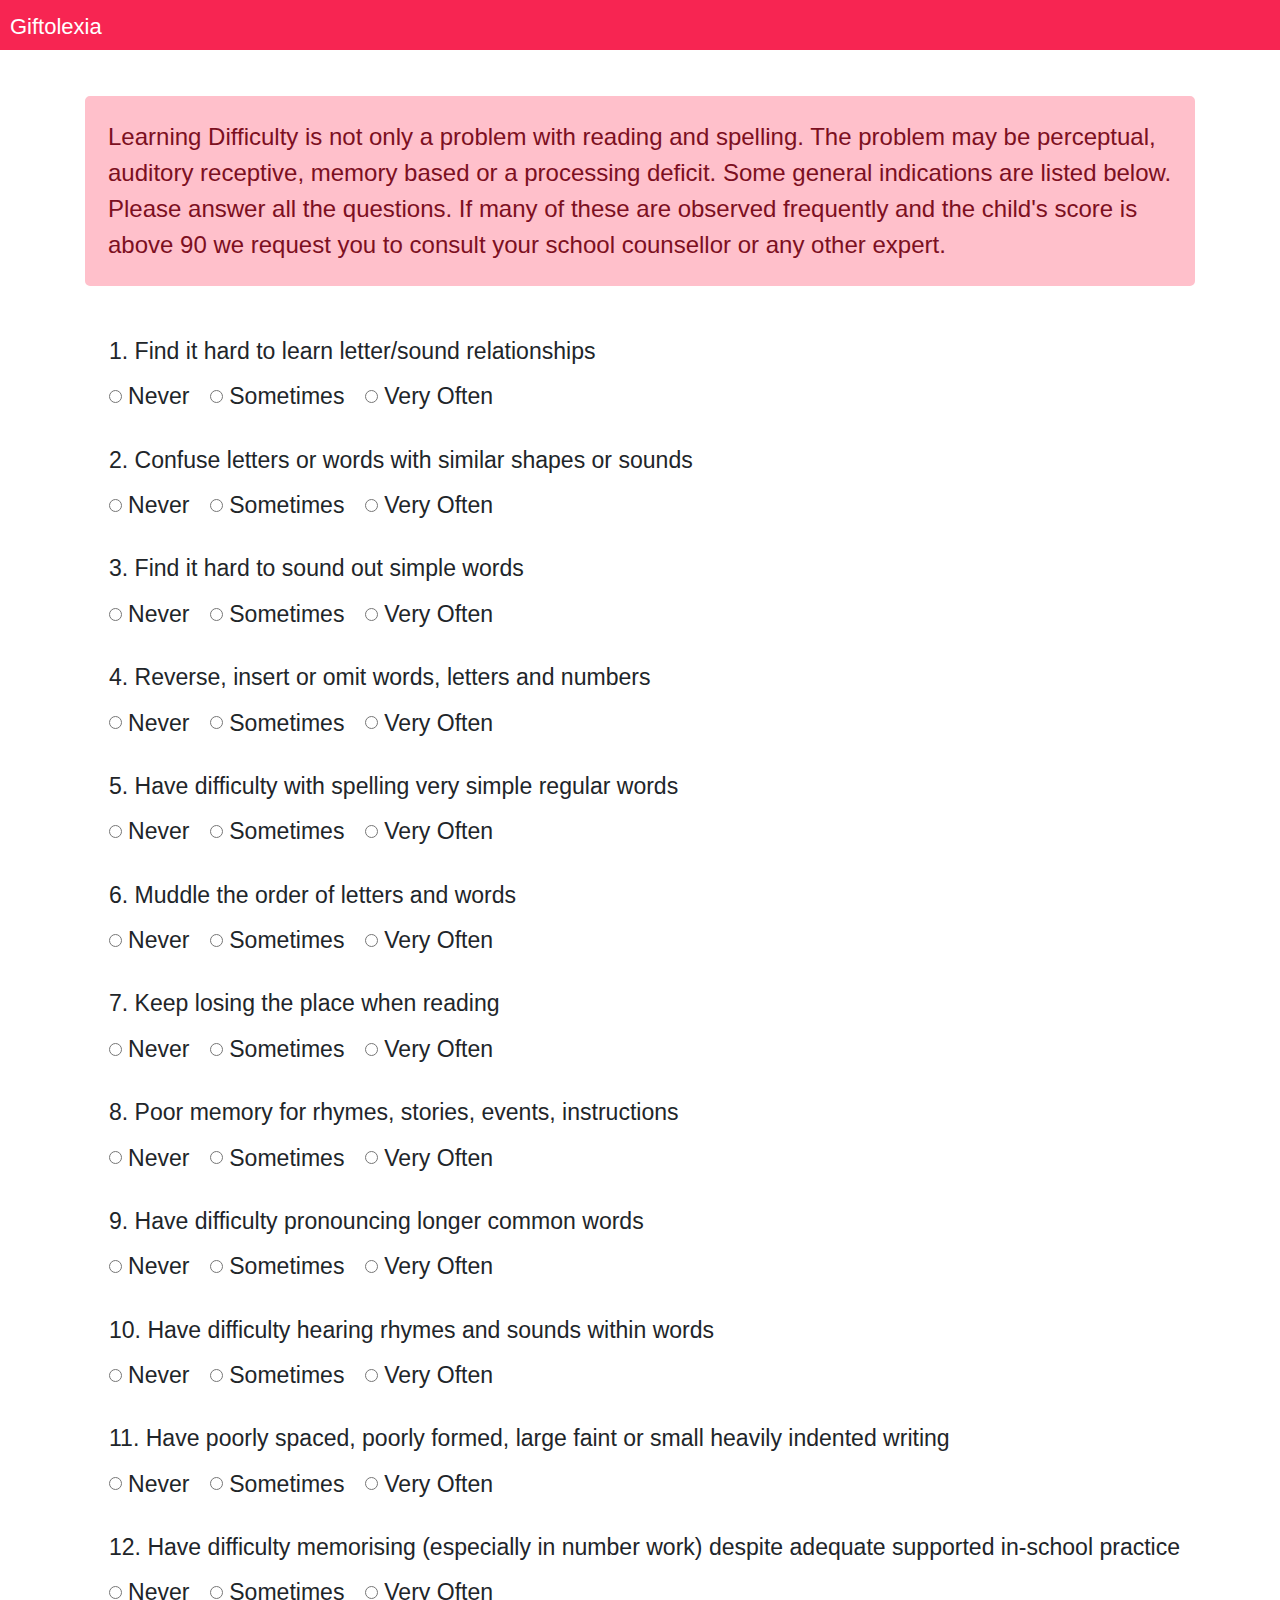
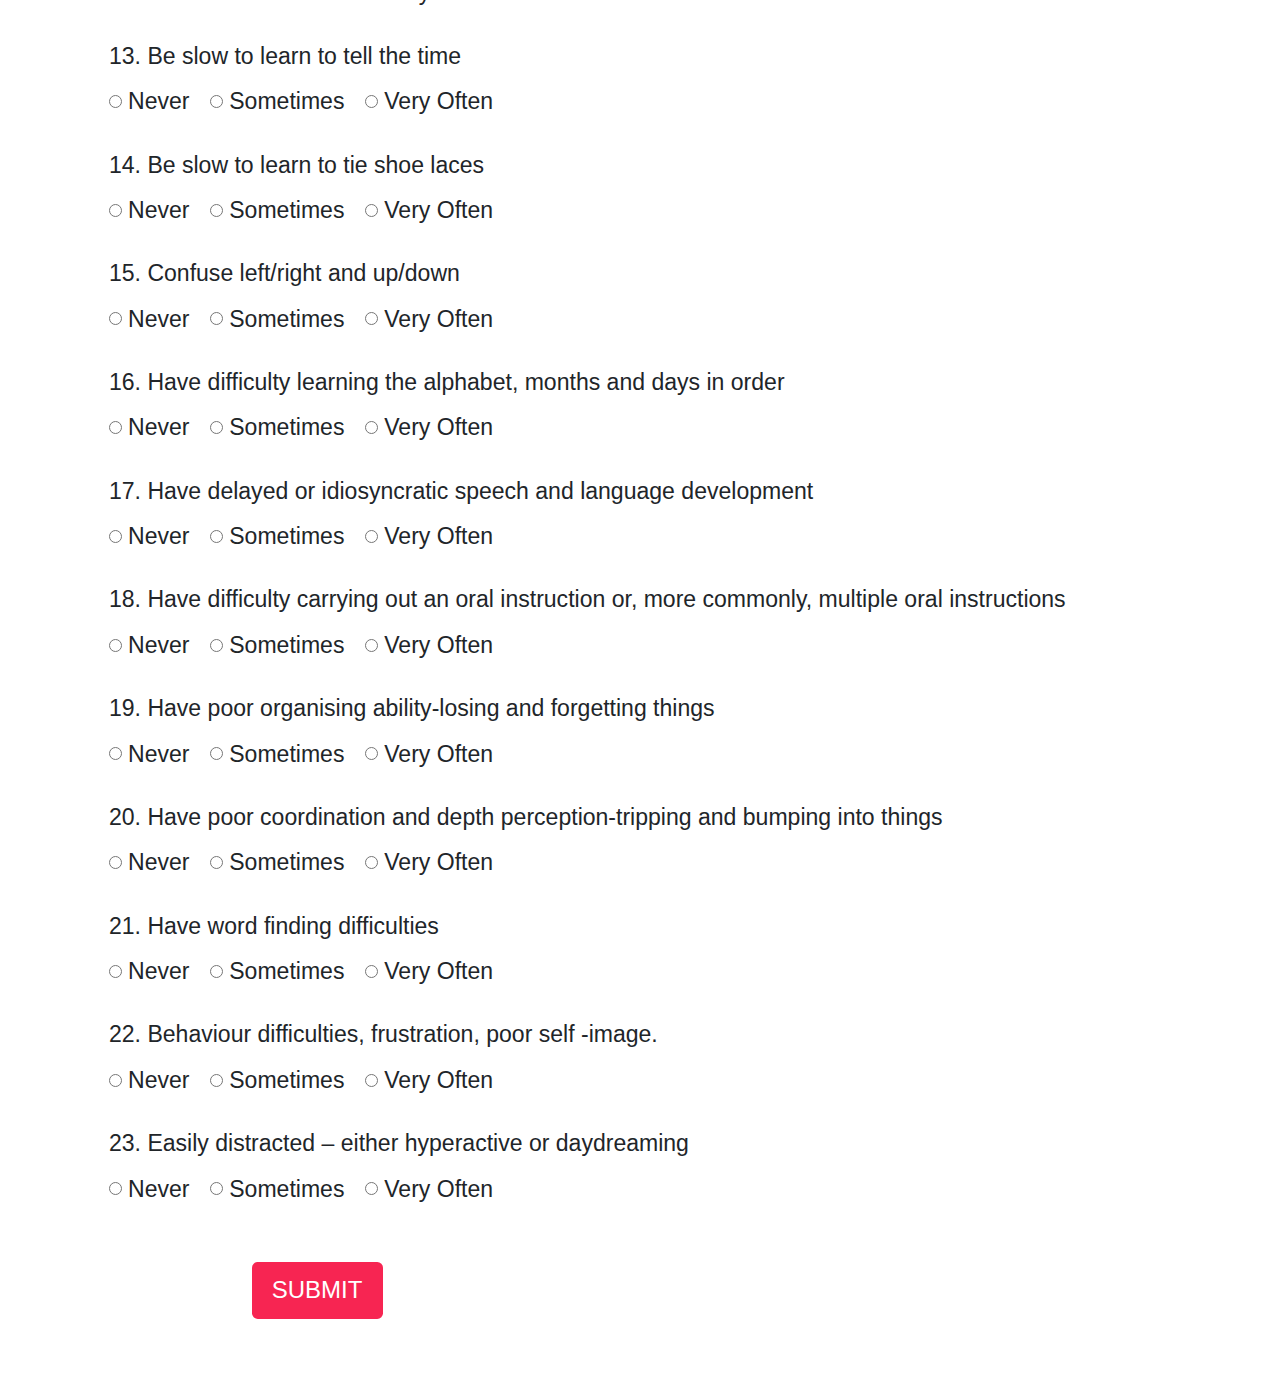
==== commit 2a3955c9: "Made all the inputs required" ====
--- a/5-to-8.html
+++ b/5-to-8.html
@@ -12,7 +12,7 @@
         integrity="sha256-CSXorXvZcTkaix6Yvo6HppcZGetbYMGWSFlBw8HfCJo=" crossorigin="anonymous"></script>
 </head>
 
-<body>
+<body onload="addRequired()">
 
     <nav class="navbar navbar-dark fixed-top" id="header">
         <span class="navbar-brand mb-0 h1" id="header-name">Giftolexia</span>
@@ -27,426 +27,429 @@
             to consult your school counsellor or any other expert.
         </p>
         <br />
-        <div class="form-check">
-            <label for="question1set">1. Find it hard to learn letter/sound relationships</label>
-            <div id="question1set">
-                <div class="form-check form-check-inline">
-                    <input class="form-check-input" type="radio" name="Q1" id="Q1a" value="1">
-                    <label class="form-check-label" for="Q1a">Never</label>
-                </div>
-                <div class="form-check form-check-inline">
-                    <input class="form-check-input" type="radio" name="Q1" id="Q1b" value="3">
-                    <label class="form-check-label" for="Q1b">Sometimes</label>
-                </div>
-                <div class="form-check form-check-inline">
-                    <input class="form-check-input" type="radio" name="Q1" id="Q1c" value="5">
-                    <label class="form-check-label" for="Q1c">Very Often</label>
-                </div>
-            </div>
-        </div>
-        <br>
-        <div class="form-check">
-            <label for="question2set">2. Confuse letters or words with similar shapes or sounds </label>
-            <div id="question2set">
-                <div class="form-check form-check-inline">
-                    <input class="form-check-input" type="radio" name="Q2" id="Q2a" value="1">
-                    <label class="form-check-label" for="Q2a">Never</label>
-                </div>
-                <div class="form-check form-check-inline">
-                    <input class="form-check-input" type="radio" name="Q2" id="Q2b" value="3">
-                    <label class="form-check-label" for="Q2b">Sometimes</label>
-                </div>
-                <div class="form-check form-check-inline">
-                    <input class="form-check-input" type="radio" name="Q2" id="Q2c" value="5">
-                    <label class="form-check-label" for="Q2c">Very Often</label>
-                </div>
-            </div>
-        </div>
-        <br />
-        <div class="form-check">
-            <label for="question3set">3. Find it hard to sound out simple words</label>
-            <div id="question3set">
-                <div class="form-check form-check-inline">
-                    <input class="form-check-input" type="radio" name="Q3" id="Q3a" value="1">
-                    <label class="form-check-label" for="Q3a">Never</label>
-                </div>
-                <div class="form-check form-check-inline">
-                    <input class="form-check-input" type="radio" name="Q3" id="Q3b" value="3">
-                    <label class="form-check-label" for="Q3b">Sometimes</label>
-                </div>
-                <div class="form-check form-check-inline">
-                    <input class="form-check-input" type="radio" name="Q3" id="Q3c" value="5">
-                    <label class="form-check-label" for="Q3c">Very Often</label>
-                </div>
-            </div>
-        </div>
-        <br />
-        <div class="form-check">
-            <label for="question4set">4. Reverse, insert or omit words, letters and numbers </label>
-            <div id="question4set">
-                <div class="form-check form-check-inline">
-                    <input class="form-check-input" type="radio" name="Q4" id="Q4a" value="1">
-                    <label class="form-check-label" for="Q4a">Never</label>
-                </div>
-                <div class="form-check form-check-inline">
-                    <input class="form-check-input" type="radio" name="Q4" id="Q4b" value="3">
-                    <label class="form-check-label" for="Q4b">Sometimes</label>
-                </div>
-                <div class="form-check form-check-inline">
-                    <input class="form-check-input" type="radio" name="Q4" id="Q4c" value="5">
-                    <label class="form-check-label" for="Q4c">Very Often</label>
-                </div>
-            </div>
-        </div>
-        <br />
-        <div class="form-check">
-            <label for="question5set">5. Have difficulty with spelling very simple regular words </label>
-            <div id="question5set">
-                <div class="form-check form-check-inline">
-                    <input class="form-check-input" type="radio" name="Q5" id="Q5a" value="1">
-                    <label class="form-check-label" for="Q5a">Never</label>
-                </div>
-                <div class="form-check form-check-inline">
-                    <input class="form-check-input" type="radio" name="Q5" id="Q5b" value="3">
-                    <label class="form-check-label" for="Q5b">Sometimes</label>
-                </div>
-                <div class="form-check form-check-inline">
-                    <input class="form-check-input" type="radio" name="Q5" id="Q5c" value="5">
-                    <label class="form-check-label" for="Q5c">Very Often</label>
-                </div>
-            </div>
-        </div>
-        <br />
-        <div class="form-check">
-            <label for="question6set">6. Muddle the order of letters and words</label>
-            <div id="question6set">
-                <div class="form-check form-check-inline">
-                    <input class="form-check-input" type="radio" name="Q6" id="Q6a" value="1">
-                    <label class="form-check-label" for="Q6a">Never</label>
-                </div>
-                <div class="form-check form-check-inline">
-                    <input class="form-check-input" type="radio" name="Q6" id="Q6b" value="3">
-                    <label class="form-check-label" for="Q6b">Sometimes</label>
-                </div>
-                <div class="form-check form-check-inline">
-                    <input class="form-check-input" type="radio" name="Q6" id="Q6c" value="5">
-                    <label class="form-check-label" for="Q6c">Very Often</label>
-                </div>
-            </div>
-        </div>
-        <br />
-        <div class="form-check">
-            <label for="question7set">7. Keep losing the place when reading </label>
-            <div id="question7set">
-                <div class="form-check form-check-inline">
-                    <input class="form-check-input" type="radio" name="Q7" id="Q7a" value="1">
-                    <label class="form-check-label" for="Q7a">Never</label>
-                </div>
-                <div class="form-check form-check-inline">
-                    <input class="form-check-input" type="radio" name="Q7" id="Q7b" value="3">
-                    <label class="form-check-label" for="Q7b">Sometimes</label>
-                </div>
-                <div class="form-check form-check-inline">
-                    <input class="form-check-input" type="radio" name="Q7" id="Q7c" value="5">
-                    <label class="form-check-label" for="Q7c">Very Often</label>
-                </div>
-            </div>
-        </div>
-        <br />
-        <div class="form-check">
-            <label for="question8set">8. Poor memory for rhymes, stories, events, instructions </label>
-            <div id="question8set">
-                <div class="form-check form-check-inline">
-                    <input class="form-check-input" type="radio" name="Q8" id="Q8a" value="1">
-                    <label class="form-check-label" for="Q8a">Never</label>
-                </div>
-                <div class="form-check form-check-inline">
-                    <input class="form-check-input" type="radio" name="Q8" id="Q8b" value="3">
-                    <label class="form-check-label" for="Q8b">Sometimes</label>
-                </div>
-                <div class="form-check form-check-inline">
-                    <input class="form-check-input" type="radio" name="Q8" id="Q8c" value="5">
-                    <label class="form-check-label" for="Q8c">Very Often</label>
-                </div>
-            </div>
-        </div>
-        <br />
-        <div class="form-check">
-            <label for="question9set">9. Have difficulty pronouncing longer common words</label>
-            <div id="question9set">
-                <div class="form-check form-check-inline">
-                    <input class="form-check-input" type="radio" name="Q9" id="Q9a" value="1">
-                    <label class="form-check-label" for="Q9a">Never</label>
-                </div>
-                <div class="form-check form-check-inline">
-                    <input class="form-check-input" type="radio" name="Q9" id="Q9b" value="3">
-                    <label class="form-check-label" for="Q9b">Sometimes</label>
-                </div>
-                <div class="form-check form-check-inline">
-                    <input class="form-check-input" type="radio" name="Q9" id="Q9c" value="5">
-                    <label class="form-check-label" for="Q9c">Very Often</label>
-                </div>
-            </div>
-        </div>
-        <br />
-        <div class="form-check">
-            <label for="question10set">10. Have difficulty hearing rhymes and sounds within words </label>
-            <div id="question10set">
-                <div class="form-check form-check-inline">
-                    <input class="form-check-input" type="radio" name="Q10" id="Q10a" value="1">
-                    <label class="form-check-label" for="Q10a">Never</label>
-                </div>
-                <div class="form-check form-check-inline">
-                    <input class="form-check-input" type="radio" name="Q10" id="Q10b" value="3">
-                    <label class="form-check-label" for="Q10b">Sometimes</label>
-                </div>
-                <div class="form-check form-check-inline">
-                    <input class="form-check-input" type="radio" name="Q10" id="Q10c" value="5">
-                    <label class="form-check-label" for="Q10c">Very Often</label>
-                </div>
-            </div>
-        </div>
-        <br />
-        <div class="form-check">
-            <label for="question11set">11. Have poorly spaced, poorly formed, large faint or small heavily indented
-                writing </label>
-            <div id="question11set">
-                <div class="form-check form-check-inline">
-                    <input class="form-check-input" type="radio" name="Q11" id="Q11a" value="1">
-                    <label class="form-check-label" for="Q11a">Never</label>
-                </div>
-                <div class="form-check form-check-inline">
-                    <input class="form-check-input" type="radio" name="Q11" id="Q11b" value="3">
-                    <label class="form-check-label" for="Q11b">Sometimes</label>
-                </div>
-                <div class="form-check form-check-inline">
-                    <input class="form-check-input" type="radio" name="Q11" id="Q11c" value="5">
-                    <label class="form-check-label" for="Q11c">Very Often</label>
-                </div>
-            </div>
-        </div>
-        <br />
-        <div class="form-check">
-            <label for="question12set">12. Have difficulty memorising (especially in number work) despite adequate
-                supported in-school practice </label>
-            <div id="question12set">
-                <div class="form-check form-check-inline">
-                    <input class="form-check-input" type="radio" name="Q12" id="Q12a" value="1">
-                    <label class="form-check-label" for="Q12a">Never</label>
-                </div>
-                <div class="form-check form-check-inline">
-                    <input class="form-check-input" type="radio" name="Q12" id="Q12b" value="3">
-                    <label class="form-check-label" for="Q12b">Sometimes</label>
-                </div>
-                <div class="form-check form-check-inline">
-                    <input class="form-check-input" type="radio" name="Q12" id="Q12c" value="5">
-                    <label class="form-check-label" for="Q12c">Very Often</label>
-                </div>
-            </div>
-        </div>
-        <br />
-        <div class="form-check">
-            <label for="question13set">13. Be slow to learn to tell the time </label>
-            <div id="question13set">
-                <div class="form-check form-check-inline">
-                    <input class="form-check-input" type="radio" name="Q13" id="Q13a" value="1">
-                    <label class="form-check-label" for="Q13a">Never</label>
-                </div>
-                <div class="form-check form-check-inline">
-                    <input class="form-check-input" type="radio" name="Q13" id="Q13b" value="3">
-                    <label class="form-check-label" for="Q13b">Sometimes</label>
-                </div>
-                <div class="form-check form-check-inline">
-                    <input class="form-check-input" type="radio" name="Q13" id="Q13c" value="5">
-                    <label class="form-check-label" for="Q13c">Very Often</label>
-                </div>
-            </div>
-        </div>
-        <br />
-        <div class="form-check">
-            <label for="question14set">14. Be slow to learn to tie shoe laces </label>
-            <div id="question14set">
-                <div class="form-check form-check-inline">
-                    <input class="form-check-input" type="radio" name="Q14" id="Q14a" value="1">
-                    <label class="form-check-label" for="Q14a">Never</label>
-                </div>
-                <div class="form-check form-check-inline">
-                    <input class="form-check-input" type="radio" name="Q14" id="Q14b" value="3">
-                    <label class="form-check-label" for="Q14b">Sometimes</label>
-                </div>
-                <div class="form-check form-check-inline">
-                    <input class="form-check-input" type="radio" name="Q14" id="Q14c" value="5">
-                    <label class="form-check-label" for="Q14c">Very Often</label>
-                </div>
-            </div>
-        </div>
-        <br />
-        <div class="form-check">
-            <label for="question15set">15. Confuse left/right and up/down </label>
-            <div id="question15set">
-                <div class="form-check form-check-inline">
-                    <input class="form-check-input" type="radio" name="Q15" id="Q15a" value="1">
-                    <label class="form-check-label" for="Q15a">Never</label>
-                </div>
-                <div class="form-check form-check-inline">
-                    <input class="form-check-input" type="radio" name="Q15" id="Q15b" value="3">
-                    <label class="form-check-label" for="Q15b">Sometimes</label>
-                </div>
-                <div class="form-check form-check-inline">
-                    <input class="form-check-input" type="radio" name="Q15" id="Q15c" value="5">
-                    <label class="form-check-label" for="Q15c">Very Often</label>
-                </div>
-            </div>
-        </div>
-        <br />
-        <div class="form-check">
-            <label for="question16set">16. Have difficulty learning the alphabet, months and days in order</label>
-            <div id="question16set">
-                <div class="form-check form-check-inline">
-                    <input class="form-check-input" type="radio" name="Q16" id="Q16a" value="1">
-                    <label class="form-check-label" for="Q16a">Never</label>
-                </div>
-                <div class="form-check form-check-inline">
-                    <input class="form-check-input" type="radio" name="Q16" id="Q16b" value="3">
-                    <label class="form-check-label" for="Q16b">Sometimes</label>
-                </div>
-                <div class="form-check form-check-inline">
-                    <input class="form-check-input" type="radio" name="Q16" id="Q16c" value="5">
-                    <label class="form-check-label" for="Q16c">Very Often</label>
-                </div>
-            </div>
-        </div>
-        <br />
-        <div class="form-check">
-            <label for="question17set">17. Have delayed or idiosyncratic speech and language development </label>
-            <div id="question17set">
-                <div class="form-check form-check-inline">
-                    <input class="form-check-input" type="radio" name="Q17" id="Q17a" value="1">
-                    <label class="form-check-label" for="Q17a">Never</label>
-                </div>
-                <div class="form-check form-check-inline">
-                    <input class="form-check-input" type="radio" name="Q17" id="Q17b" value="3">
-                    <label class="form-check-label" for="Q17b">Sometimes</label>
-                </div>
-                <div class="form-check form-check-inline">
-                    <input class="form-check-input" type="radio" name="Q17" id="Q17c" value="5">
-                    <label class="form-check-label" for="Q17c">Very Often</label>
-                </div>
-            </div>
-        </div>
-        <br />
-        <div class="form-check">
-            <label for="question18set"> 18. Have difficulty carrying out an oral instruction or, more commonly, multiple
-                oral instructions </label>
-            <div id="question18set">
-                <div class="form-check form-check-inline">
-                    <input class="form-check-input" type="radio" name="Q18" id="Q18a" value="1">
-                    <label class="form-check-label" for="Q18a">Never</label>
-                </div>
-                <div class="form-check form-check-inline">
-                    <input class="form-check-input" type="radio" name="Q18" id="Q18b" value="3">
-                    <label class="form-check-label" for="Q18b">Sometimes</label>
-                </div>
-                <div class="form-check form-check-inline">
-                    <input class="form-check-input" type="radio" name="Q18" id="Q18c" value="5">
-                    <label class="form-check-label" for="Q18c">Very Often</label>
-                </div>
-            </div>
-        </div>
-        <br />
-        <div class="form-check">
-            <label for="question19set">19. Have poor organising ability-losing and forgetting things </label>
-            <div id="question19set">
-                <div class="form-check form-check-inline">
-                    <input class="form-check-input" type="radio" name="Q19" id="Q19a" value="1">
-                    <label class="form-check-label" for="Q19a">Never</label>
-                </div>
-                <div class="form-check form-check-inline">
-                    <input class="form-check-input" type="radio" name="Q19" id="Q19b" value="3">
-                    <label class="form-check-label" for="Q19b">Sometimes</label>
-                </div>
-                <div class="form-check form-check-inline">
-                    <input class="form-check-input" type="radio" name="Q19" id="Q19c" value="5">
-                    <label class="form-check-label" for="Q19c">Very Often</label>
-                </div>
-            </div>
-        </div>
-        <br />
-        <div class="form-check">
-            <label for="question20set">20. Have poor coordination and depth perception-tripping and bumping into
-                things</label>
-            <div id="question20set">
-                <div class="form-check form-check-inline">
-                    <input class="form-check-input" type="radio" name="Q20" id="Q20a" value="1">
-                    <label class="form-check-label" for="Q20a">Never</label>
-                </div>
-                <div class="form-check form-check-inline">
-                    <input class="form-check-input" type="radio" name="Q20" id="Q20b" value="3">
-                    <label class="form-check-label" for="Q20b">Sometimes</label>
-                </div>
-                <div class="form-check form-check-inline">
-                    <input class="form-check-input" type="radio" name="Q20" id="Q20c" value="5">
-                    <label class="form-check-label" for="Q20c">Very Often</label>
-                </div>
-            </div>
-        </div>
-        <br />
-        <div class="form-check">
-            <label for="question21set">21. Have word finding difficulties </label>
-            <div id="question21set">
-                <div class="form-check form-check-inline">
-                    <input class="form-check-input" type="radio" name="Q21" id="Q21a" value="1">
-                    <label class="form-check-label" for="Q21a">Never</label>
-                </div>
-                <div class="form-check form-check-inline">
-                    <input class="form-check-input" type="radio" name="Q21" id="Q21b" value="3">
-                    <label class="form-check-label" for="Q21b">Sometimes</label>
-                </div>
-                <div class="form-check form-check-inline">
-                    <input class="form-check-input" type="radio" name="Q21" id="Q21c" value="5">
-                    <label class="form-check-label" for="Q21c">Very Often</label>
-                </div>
-            </div>
-        </div>
-        <br />
-        <div class="form-check">
-            <label for="question22set">22. Behaviour difficulties, frustration, poor self -image.</label>
-            <div id="question22set">
-                <div class="form-check form-check-inline">
-                    <input class="form-check-input" type="radio" name="Q22" id="Q22a" value="1">
-                    <label class="form-check-label" for="Q22a">Never</label>
-                </div>
-                <div class="form-check form-check-inline">
-                    <input class="form-check-input" type="radio" name="Q22" id="Q22b" value="3">
-                    <label class="form-check-label" for="Q22b">Sometimes</label>
-                </div>
-                <div class="form-check form-check-inline">
-                    <input class="form-check-input" type="radio" name="Q22" id="Q22c" value="5">
-                    <label class="form-check-label" for="Q22c">Very Often</label>
-                </div>
-            </div>
-        </div>
-        <br />
-        <div class="form-check">
-            <label for="question23set">23. Easily distracted – either hyperactive or daydreaming</label>
-            <div id="question23set">
-                <div class="form-check form-check-inline">
-                    <input class="form-check-input" type="radio" name="Q23" id="Q23a" value="1">
-                    <label class="form-check-label" for="Q23a">Never</label>
-                </div>
-                <div class="form-check form-check-inline">
-                    <input class="form-check-input" type="radio" name="Q23" id="Q23b" value="3">
-                    <label class="form-check-label" for="Q23b">Sometimes</label>
-                </div>
-                <div class="form-check form-check-inline">
-                    <input class="form-check-input" type="radio" name="Q23" id="Q23c" value="5">
-                    <label class="form-check-label" for="Q23c">Very Often</label>
-                </div>
-            </div>
-        </div>
-        <div>
-            <a href="Results.html" id="test-submit" class="btn btn-lg" onclick="total()"> SUBMIT</a>
-        </div>
+        <form action="Results.html" id="form">
+            <div class="form-check">
+                <label for="question1set">1. Find it hard to learn letter/sound relationships</label>
+                <div id="question1set">
+                    <div class="form-check form-check-inline">
+                        <input class="form-check-input" type="radio" name="Q1" id="Q1a" value="1">
+                        <label class="form-check-label" for="Q1a">Never</label>
+                    </div>
+                    <div class="form-check form-check-inline">
+                        <input class="form-check-input" type="radio" name="Q1" id="Q1b" value="3">
+                        <label class="form-check-label" for="Q1b">Sometimes</label>
+                    </div>
+                    <div class="form-check form-check-inline">
+                        <input class="form-check-input" type="radio" name="Q1" id="Q1c" value="5">
+                        <label class="form-check-label" for="Q1c">Very Often</label>
+                    </div>
+                </div>
+            </div>
+            <br>
+            <div class="form-check">
+                <label for="question2set">2. Confuse letters or words with similar shapes or sounds </label>
+                <div id="question2set">
+                    <div class="form-check form-check-inline">
+                        <input class="form-check-input" type="radio" name="Q2" id="Q2a" value="1">
+                        <label class="form-check-label" for="Q2a">Never</label>
+                    </div>
+                    <div class="form-check form-check-inline">
+                        <input class="form-check-input" type="radio" name="Q2" id="Q2b" value="3">
+                        <label class="form-check-label" for="Q2b">Sometimes</label>
+                    </div>
+                    <div class="form-check form-check-inline">
+                        <input class="form-check-input" type="radio" name="Q2" id="Q2c" value="5">
+                        <label class="form-check-label" for="Q2c">Very Often</label>
+                    </div>
+                </div>
+            </div>
+            <br />
+            <div class="form-check">
+                <label for="question3set">3. Find it hard to sound out simple words</label>
+                <div id="question3set">
+                    <div class="form-check form-check-inline">
+                        <input class="form-check-input" type="radio" name="Q3" id="Q3a" value="1">
+                        <label class="form-check-label" for="Q3a">Never</label>
+                    </div>
+                    <div class="form-check form-check-inline">
+                        <input class="form-check-input" type="radio" name="Q3" id="Q3b" value="3">
+                        <label class="form-check-label" for="Q3b">Sometimes</label>
+                    </div>
+                    <div class="form-check form-check-inline">
+                        <input class="form-check-input" type="radio" name="Q3" id="Q3c" value="5">
+                        <label class="form-check-label" for="Q3c">Very Often</label>
+                    </div>
+                </div>
+            </div>
+            <br />
+            <div class="form-check">
+                <label for="question4set">4. Reverse, insert or omit words, letters and numbers </label>
+                <div id="question4set">
+                    <div class="form-check form-check-inline">
+                        <input class="form-check-input" type="radio" name="Q4" id="Q4a" value="1">
+                        <label class="form-check-label" for="Q4a">Never</label>
+                    </div>
+                    <div class="form-check form-check-inline">
+                        <input class="form-check-input" type="radio" name="Q4" id="Q4b" value="3">
+                        <label class="form-check-label" for="Q4b">Sometimes</label>
+                    </div>
+                    <div class="form-check form-check-inline">
+                        <input class="form-check-input" type="radio" name="Q4" id="Q4c" value="5">
+                        <label class="form-check-label" for="Q4c">Very Often</label>
+                    </div>
+                </div>
+            </div>
+            <br />
+            <div class="form-check">
+                <label for="question5set">5. Have difficulty with spelling very simple regular words </label>
+                <div id="question5set">
+                    <div class="form-check form-check-inline">
+                        <input class="form-check-input" type="radio" name="Q5" id="Q5a" value="1">
+                        <label class="form-check-label" for="Q5a">Never</label>
+                    </div>
+                    <div class="form-check form-check-inline">
+                        <input class="form-check-input" type="radio" name="Q5" id="Q5b" value="3">
+                        <label class="form-check-label" for="Q5b">Sometimes</label>
+                    </div>
+                    <div class="form-check form-check-inline">
+                        <input class="form-check-input" type="radio" name="Q5" id="Q5c" value="5">
+                        <label class="form-check-label" for="Q5c">Very Often</label>
+                    </div>
+                </div>
+            </div>
+            <br />
+            <div class="form-check">
+                <label for="question6set">6. Muddle the order of letters and words</label>
+                <div id="question6set">
+                    <div class="form-check form-check-inline">
+                        <input class="form-check-input" type="radio" name="Q6" id="Q6a" value="1">
+                        <label class="form-check-label" for="Q6a">Never</label>
+                    </div>
+                    <div class="form-check form-check-inline">
+                        <input class="form-check-input" type="radio" name="Q6" id="Q6b" value="3">
+                        <label class="form-check-label" for="Q6b">Sometimes</label>
+                    </div>
+                    <div class="form-check form-check-inline">
+                        <input class="form-check-input" type="radio" name="Q6" id="Q6c" value="5">
+                        <label class="form-check-label" for="Q6c">Very Often</label>
+                    </div>
+                </div>
+            </div>
+            <br />
+            <div class="form-check">
+                <label for="question7set">7. Keep losing the place when reading </label>
+                <div id="question7set">
+                    <div class="form-check form-check-inline">
+                        <input class="form-check-input" type="radio" name="Q7" id="Q7a" value="1">
+                        <label class="form-check-label" for="Q7a">Never</label>
+                    </div>
+                    <div class="form-check form-check-inline">
+                        <input class="form-check-input" type="radio" name="Q7" id="Q7b" value="3">
+                        <label class="form-check-label" for="Q7b">Sometimes</label>
+                    </div>
+                    <div class="form-check form-check-inline">
+                        <input class="form-check-input" type="radio" name="Q7" id="Q7c" value="5">
+                        <label class="form-check-label" for="Q7c">Very Often</label>
+                    </div>
+                </div>
+            </div>
+            <br />
+            <div class="form-check">
+                <label for="question8set">8. Poor memory for rhymes, stories, events, instructions </label>
+                <div id="question8set">
+                    <div class="form-check form-check-inline">
+                        <input class="form-check-input" type="radio" name="Q8" id="Q8a" value="1">
+                        <label class="form-check-label" for="Q8a">Never</label>
+                    </div>
+                    <div class="form-check form-check-inline">
+                        <input class="form-check-input" type="radio" name="Q8" id="Q8b" value="3">
+                        <label class="form-check-label" for="Q8b">Sometimes</label>
+                    </div>
+                    <div class="form-check form-check-inline">
+                        <input class="form-check-input" type="radio" name="Q8" id="Q8c" value="5">
+                        <label class="form-check-label" for="Q8c">Very Often</label>
+                    </div>
+                </div>
+            </div>
+            <br />
+            <div class="form-check">
+                <label for="question9set">9. Have difficulty pronouncing longer common words</label>
+                <div id="question9set">
+                    <div class="form-check form-check-inline">
+                        <input class="form-check-input" type="radio" name="Q9" id="Q9a" value="1">
+                        <label class="form-check-label" for="Q9a">Never</label>
+                    </div>
+                    <div class="form-check form-check-inline">
+                        <input class="form-check-input" type="radio" name="Q9" id="Q9b" value="3">
+                        <label class="form-check-label" for="Q9b">Sometimes</label>
+                    </div>
+                    <div class="form-check form-check-inline">
+                        <input class="form-check-input" type="radio" name="Q9" id="Q9c" value="5">
+                        <label class="form-check-label" for="Q9c">Very Often</label>
+                    </div>
+                </div>
+            </div>
+            <br />
+            <div class="form-check">
+                <label for="question10set">10. Have difficulty hearing rhymes and sounds within words </label>
+                <div id="question10set">
+                    <div class="form-check form-check-inline">
+                        <input class="form-check-input" type="radio" name="Q10" id="Q10a" value="1">
+                        <label class="form-check-label" for="Q10a">Never</label>
+                    </div>
+                    <div class="form-check form-check-inline">
+                        <input class="form-check-input" type="radio" name="Q10" id="Q10b" value="3">
+                        <label class="form-check-label" for="Q10b">Sometimes</label>
+                    </div>
+                    <div class="form-check form-check-inline">
+                        <input class="form-check-input" type="radio" name="Q10" id="Q10c" value="5">
+                        <label class="form-check-label" for="Q10c">Very Often</label>
+                    </div>
+                </div>
+            </div>
+            <br />
+            <div class="form-check">
+                <label for="question11set">11. Have poorly spaced, poorly formed, large faint or small heavily indented
+                    writing </label>
+                <div id="question11set">
+                    <div class="form-check form-check-inline">
+                        <input class="form-check-input" type="radio" name="Q11" id="Q11a" value="1">
+                        <label class="form-check-label" for="Q11a">Never</label>
+                    </div>
+                    <div class="form-check form-check-inline">
+                        <input class="form-check-input" type="radio" name="Q11" id="Q11b" value="3">
+                        <label class="form-check-label" for="Q11b">Sometimes</label>
+                    </div>
+                    <div class="form-check form-check-inline">
+                        <input class="form-check-input" type="radio" name="Q11" id="Q11c" value="5">
+                        <label class="form-check-label" for="Q11c">Very Often</label>
+                    </div>
+                </div>
+            </div>
+            <br />
+            <div class="form-check">
+                <label for="question12set">12. Have difficulty memorising (especially in number work) despite adequate
+                    supported in-school practice </label>
+                <div id="question12set">
+                    <div class="form-check form-check-inline">
+                        <input class="form-check-input" type="radio" name="Q12" id="Q12a" value="1">
+                        <label class="form-check-label" for="Q12a">Never</label>
+                    </div>
+                    <div class="form-check form-check-inline">
+                        <input class="form-check-input" type="radio" name="Q12" id="Q12b" value="3">
+                        <label class="form-check-label" for="Q12b">Sometimes</label>
+                    </div>
+                    <div class="form-check form-check-inline">
+                        <input class="form-check-input" type="radio" name="Q12" id="Q12c" value="5">
+                        <label class="form-check-label" for="Q12c">Very Often</label>
+                    </div>
+                </div>
+            </div>
+            <br />
+            <div class="form-check">
+                <label for="question13set">13. Be slow to learn to tell the time </label>
+                <div id="question13set">
+                    <div class="form-check form-check-inline">
+                        <input class="form-check-input" type="radio" name="Q13" id="Q13a" value="1">
+                        <label class="form-check-label" for="Q13a">Never</label>
+                    </div>
+                    <div class="form-check form-check-inline">
+                        <input class="form-check-input" type="radio" name="Q13" id="Q13b" value="3">
+                        <label class="form-check-label" for="Q13b">Sometimes</label>
+                    </div>
+                    <div class="form-check form-check-inline">
+                        <input class="form-check-input" type="radio" name="Q13" id="Q13c" value="5">
+                        <label class="form-check-label" for="Q13c">Very Often</label>
+                    </div>
+                </div>
+            </div>
+            <br />
+            <div class="form-check">
+                <label for="question14set">14. Be slow to learn to tie shoe laces </label>
+                <div id="question14set">
+                    <div class="form-check form-check-inline">
+                        <input class="form-check-input" type="radio" name="Q14" id="Q14a" value="1">
+                        <label class="form-check-label" for="Q14a">Never</label>
+                    </div>
+                    <div class="form-check form-check-inline">
+                        <input class="form-check-input" type="radio" name="Q14" id="Q14b" value="3">
+                        <label class="form-check-label" for="Q14b">Sometimes</label>
+                    </div>
+                    <div class="form-check form-check-inline">
+                        <input class="form-check-input" type="radio" name="Q14" id="Q14c" value="5">
+                        <label class="form-check-label" for="Q14c">Very Often</label>
+                    </div>
+                </div>
+            </div>
+            <br />
+            <div class="form-check">
+                <label for="question15set">15. Confuse left/right and up/down </label>
+                <div id="question15set">
+                    <div class="form-check form-check-inline">
+                        <input class="form-check-input" type="radio" name="Q15" id="Q15a" value="1">
+                        <label class="form-check-label" for="Q15a">Never</label>
+                    </div>
+                    <div class="form-check form-check-inline">
+                        <input class="form-check-input" type="radio" name="Q15" id="Q15b" value="3">
+                        <label class="form-check-label" for="Q15b">Sometimes</label>
+                    </div>
+                    <div class="form-check form-check-inline">
+                        <input class="form-check-input" type="radio" name="Q15" id="Q15c" value="5">
+                        <label class="form-check-label" for="Q15c">Very Often</label>
+                    </div>
+                </div>
+            </div>
+            <br />
+            <div class="form-check">
+                <label for="question16set">16. Have difficulty learning the alphabet, months and days in order</label>
+                <div id="question16set">
+                    <div class="form-check form-check-inline">
+                        <input class="form-check-input" type="radio" name="Q16" id="Q16a" value="1">
+                        <label class="form-check-label" for="Q16a">Never</label>
+                    </div>
+                    <div class="form-check form-check-inline">
+                        <input class="form-check-input" type="radio" name="Q16" id="Q16b" value="3">
+                        <label class="form-check-label" for="Q16b">Sometimes</label>
+                    </div>
+                    <div class="form-check form-check-inline">
+                        <input class="form-check-input" type="radio" name="Q16" id="Q16c" value="5">
+                        <label class="form-check-label" for="Q16c">Very Often</label>
+                    </div>
+                </div>
+            </div>
+            <br />
+            <div class="form-check">
+                <label for="question17set">17. Have delayed or idiosyncratic speech and language development </label>
+                <div id="question17set">
+                    <div class="form-check form-check-inline">
+                        <input class="form-check-input" type="radio" name="Q17" id="Q17a" value="1">
+                        <label class="form-check-label" for="Q17a">Never</label>
+                    </div>
+                    <div class="form-check form-check-inline">
+                        <input class="form-check-input" type="radio" name="Q17" id="Q17b" value="3">
+                        <label class="form-check-label" for="Q17b">Sometimes</label>
+                    </div>
+                    <div class="form-check form-check-inline">
+                        <input class="form-check-input" type="radio" name="Q17" id="Q17c" value="5">
+                        <label class="form-check-label" for="Q17c">Very Often</label>
+                    </div>
+                </div>
+            </div>
+            <br />
+            <div class="form-check">
+                <label for="question18set"> 18. Have difficulty carrying out an oral instruction or, more commonly,
+                    multiple
+                    oral instructions </label>
+                <div id="question18set">
+                    <div class="form-check form-check-inline">
+                        <input class="form-check-input" type="radio" name="Q18" id="Q18a" value="1">
+                        <label class="form-check-label" for="Q18a">Never</label>
+                    </div>
+                    <div class="form-check form-check-inline">
+                        <input class="form-check-input" type="radio" name="Q18" id="Q18b" value="3">
+                        <label class="form-check-label" for="Q18b">Sometimes</label>
+                    </div>
+                    <div class="form-check form-check-inline">
+                        <input class="form-check-input" type="radio" name="Q18" id="Q18c" value="5">
+                        <label class="form-check-label" for="Q18c">Very Often</label>
+                    </div>
+                </div>
+            </div>
+            <br />
+            <div class="form-check">
+                <label for="question19set">19. Have poor organising ability-losing and forgetting things </label>
+                <div id="question19set">
+                    <div class="form-check form-check-inline">
+                        <input class="form-check-input" type="radio" name="Q19" id="Q19a" value="1">
+                        <label class="form-check-label" for="Q19a">Never</label>
+                    </div>
+                    <div class="form-check form-check-inline">
+                        <input class="form-check-input" type="radio" name="Q19" id="Q19b" value="3">
+                        <label class="form-check-label" for="Q19b">Sometimes</label>
+                    </div>
+                    <div class="form-check form-check-inline">
+                        <input class="form-check-input" type="radio" name="Q19" id="Q19c" value="5">
+                        <label class="form-check-label" for="Q19c">Very Often</label>
+                    </div>
+                </div>
+            </div>
+            <br />
+            <div class="form-check">
+                <label for="question20set">20. Have poor coordination and depth perception-tripping and bumping into
+                    things</label>
+                <div id="question20set">
+                    <div class="form-check form-check-inline">
+                        <input class="form-check-input" type="radio" name="Q20" id="Q20a" value="1">
+                        <label class="form-check-label" for="Q20a">Never</label>
+                    </div>
+                    <div class="form-check form-check-inline">
+                        <input class="form-check-input" type="radio" name="Q20" id="Q20b" value="3">
+                        <label class="form-check-label" for="Q20b">Sometimes</label>
+                    </div>
+                    <div class="form-check form-check-inline">
+                        <input class="form-check-input" type="radio" name="Q20" id="Q20c" value="5">
+                        <label class="form-check-label" for="Q20c">Very Often</label>
+                    </div>
+                </div>
+            </div>
+            <br />
+            <div class="form-check">
+                <label for="question21set">21. Have word finding difficulties </label>
+                <div id="question21set">
+                    <div class="form-check form-check-inline">
+                        <input class="form-check-input" type="radio" name="Q21" id="Q21a" value="1">
+                        <label class="form-check-label" for="Q21a">Never</label>
+                    </div>
+                    <div class="form-check form-check-inline">
+                        <input class="form-check-input" type="radio" name="Q21" id="Q21b" value="3">
+                        <label class="form-check-label" for="Q21b">Sometimes</label>
+                    </div>
+                    <div class="form-check form-check-inline">
+                        <input class="form-check-input" type="radio" name="Q21" id="Q21c" value="5">
+                        <label class="form-check-label" for="Q21c">Very Often</label>
+                    </div>
+                </div>
+            </div>
+            <br />
+            <div class="form-check">
+                <label for="question22set">22. Behaviour difficulties, frustration, poor self -image.</label>
+                <div id="question22set">
+                    <div class="form-check form-check-inline">
+                        <input class="form-check-input" type="radio" name="Q22" id="Q22a" value="1">
+                        <label class="form-check-label" for="Q22a">Never</label>
+                    </div>
+                    <div class="form-check form-check-inline">
+                        <input class="form-check-input" type="radio" name="Q22" id="Q22b" value="3">
+                        <label class="form-check-label" for="Q22b">Sometimes</label>
+                    </div>
+                    <div class="form-check form-check-inline">
+                        <input class="form-check-input" type="radio" name="Q22" id="Q22c" value="5">
+                        <label class="form-check-label" for="Q22c">Very Often</label>
+                    </div>
+                </div>
+            </div>
+            <br />
+            <div class="form-check">
+                <label for="question23set">23. Easily distracted – either hyperactive or daydreaming</label>
+                <div id="question23set">
+                    <div class="form-check form-check-inline">
+                        <input class="form-check-input" type="radio" name="Q23" id="Q23a" value="1">
+                        <label class="form-check-label" for="Q23a">Never</label>
+                    </div>
+                    <div class="form-check form-check-inline">
+                        <input class="form-check-input" type="radio" name="Q23" id="Q23b" value="3">
+                        <label class="form-check-label" for="Q23b">Sometimes</label>
+                    </div>
+                    <div class="form-check form-check-inline">
+                        <input class="form-check-input" type="radio" name="Q23" id="Q23c" value="5">
+                        <label class="form-check-label" for="Q23c">Very Often</label>
+                    </div>
+                </div>
+            </div>
+            <div>
+                <input type="submit" value="SUBMIT" class="btn btn-lg" id="test-submit" onclick="total()">
+            </div>
+        </form>
     </main>
 </body>
 
